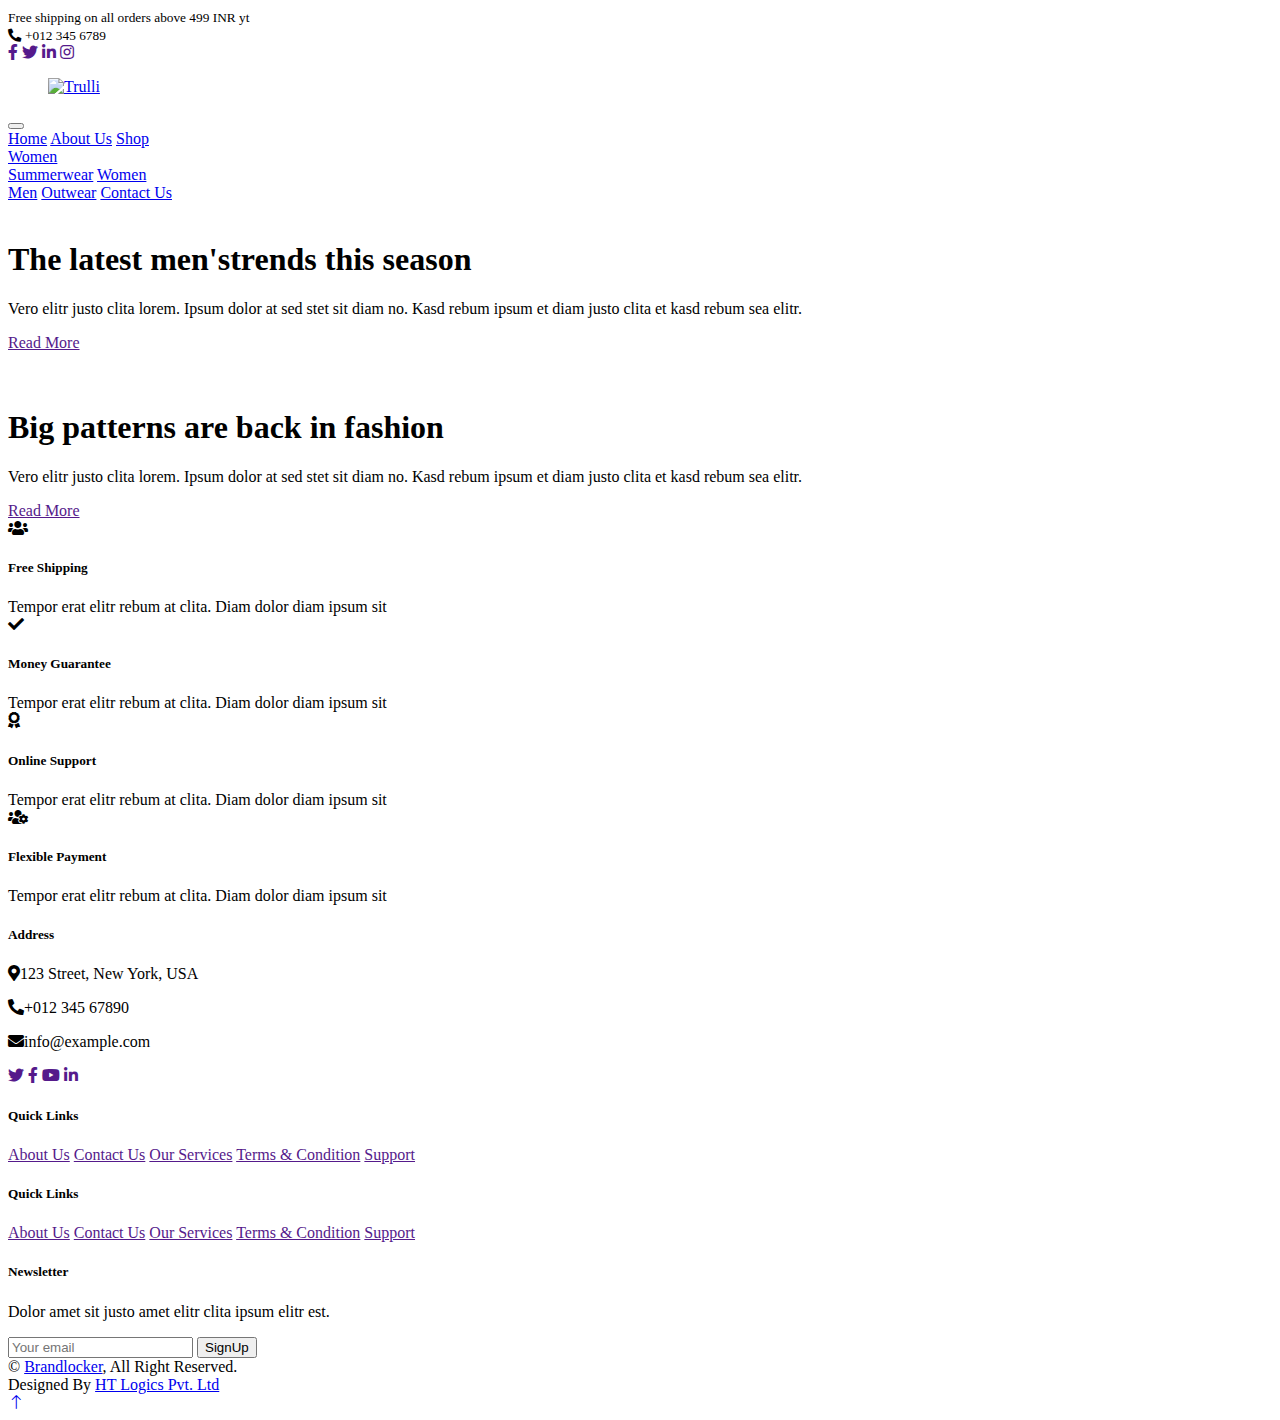
==== index.html @ 2a947132 "changes" ====
<!DOCTYPE html>
<html lang="en">

<head>
    <meta charset="utf-8">
    <title>Brandlocker</title>
    <meta content="width=device-width, initial-scale=1.0" name="viewport">
    <meta content="" name="keywords">
    <meta content="" name="description">

    <!-- Favicon -->
    <link href="img/favicon.ico" rel="icon">

    <!-- Google Web Fonts -->
    <link rel="preconnect" href="https://fonts.googleapis.com">
    <link rel="preconnect" href="https://fonts.gstatic.com" crossorigin>
    <link href="https://fonts.googleapis.com/css2?family=Open+Sans:wght@400;500&family=Roboto:wght@500;700;900&display=swap" rel="stylesheet"> 

    <!-- Icon Font Stylesheet -->
    <link href="https://cdnjs.cloudflare.com/ajax/libs/font-awesome/5.10.0/css/all.min.css" rel="stylesheet">
    <link href="https://cdn.jsdelivr.net/npm/bootstrap-icons@1.4.1/font/bootstrap-icons.css" rel="stylesheet">

    <!-- Libraries Stylesheet -->
    <link href="lib/animate/animate.min.css" rel="stylesheet">
    <link href="lib/owlcarousel/assets/owl.carousel.min.css" rel="stylesheet">
    <link href="lib/lightbox/css/lightbox.min.css" rel="stylesheet">

    <!-- Customized Bootstrap Stylesheet -->
   <link href="css/bootstrap.min.css" rel="stylesheet">
	

    <!-- Template Stylesheet -->
    <link href="css/style.css" rel="stylesheet">
</head>

<body>
    <!-- Spinner Start -->
    <!--<div id="spinner" class="show bg-white position-fixed translate-middle w-100 vh-100 top-50 start-50 d-flex align-items-center justify-content-center">
        <div class="spinner-border text-primary" style="width: 3rem; height: 3rem;" role="status">
            <span class="sr-only">Loading...</span>
        </div>
    </div>-->
    <!-- Spinner End -->

<section class="header">
    <!-- Topbar Start -->
    <div class="container-fluid p-0 top-bar">
        <div class="row gx-0 d-none d-lg-flex">
            <div class="col-lg-7 px-5 text-start">
                <div class="h-100 d-inline-flex align-items-center me-4">
                    <small>Free shipping on all orders above 499 INR yt</small>
                </div>
                
            </div>
            <div class="col-lg-5 px-5 text-end">
                <div class="h-100 d-inline-flex align-items-center me-4">
                    <small class="fa fa-phone-alt me-2"></small>
                    <small>+012 345 6789</small>
                </div>
                <div class="h-100 d-inline-flex align-items-center mx-n2">
                    <a class="btn btn-square btn-link rounded-0 border-0 border-end border-secondary" href=""><i class="fab fa-facebook-f"></i></a>
                    <a class="btn btn-square btn-link rounded-0 border-0 border-end border-secondary" href=""><i class="fab fa-twitter"></i></a>
                    <a class="btn btn-square btn-link rounded-0 border-0 border-end border-secondary" href=""><i class="fab fa-linkedin-in"></i></a>
                    <a class="btn btn-square btn-link rounded-0" href=""><i class="fab fa-instagram"></i></a>
                </div>
            </div>
        </div>
    </div>
    <!-- Topbar End -->


<div class="container logo-row">
<div class="row">
<div class="col-sm-12">
<a href="index.html" class="navbar-brand text-center">
            <figure>
                <img src="img/safebuy-logo.webp" alt="Trulli" >
                </figure>            
        </a>
</div>
</div>
</div>

<div class="top-navbar">
<div class="container">
<div class="row">
<div class="col-sm-12">
    <!-- Navbar Start -->
    <nav class="navbar navbar-expand-lg sticky-top">
        <button type="button" class="navbar-toggler me-4" data-bs-toggle="collapse" data-bs-target="#navbarCollapse">
            <span class="navbar-toggler-icon"></span>
        </button>
        <div class="collapse navbar-collapse" id="navbarCollapse">
            <div class="navbar-nav">
                <a href="#" class="nav-item nav-link active">Home</a>
                <a href="#" class="nav-item nav-link">About Us</a>
                <a href="#" class="nav-item nav-link">Shop</a>                
                <div class="nav-item dropdown">
                    <a href="#" class="nav-link dropdown-toggle" data-bs-toggle="dropdown">Women</a>
                    <div class="dropdown-menu bg-light m-0">
                        <a href="#" class="dropdown-item">Summerwear</a>
                        <a href="#" class="dropdown-item">Women</a>                       
                    </div>
                </div>
				<a href="#" class="nav-item nav-link">Men</a>
				<a href="#" class="nav-item nav-link">Outwear</a>
                <a href="#" class="nav-item nav-link">Contact Us</a>
            </div>
            
        </div>
    </nav>
    <!-- Navbar End -->
</div>
</div>
</div>
</div>
</section>



    <!-- Carousel Start -->
    <div class="container-fluid p-0 pb-5 wow fadeIn" data-wow-delay="0.1s">
        <div class="owl-carousel header-carousel position-relative">
            <div class="owl-carousel-item position-relative" data-dot="<img src='img/banner1.jpg'>">
                <img class="img-fluid" src="img/banner1.jpg" alt="">
                <div class="owl-carousel-inner">
                    <div class="container">
                        <div class="row justify-content-start">
                            <div class="col-10 col-lg-8">
                                <h1 class="display-2 text-white animated slideInDown">The latest men'strends this season</h1>
                                <p class="fs-5 fw-medium text-white mb-4 pb-3">Vero elitr justo clita lorem. Ipsum dolor at sed stet sit diam no. Kasd rebum ipsum et diam justo clita et kasd rebum sea elitr.</p>
                                <a href="" class="btn btn-primary rounded-pill py-3 px-5 animated slideInLeft">Read More</a>
                            </div>
                        </div>
                    </div>
                </div>
            </div>
            <div class="owl-carousel-item position-relative" data-dot="<img src='img/banner2.jpg'>">
                <img class="img-fluid" src="img/banner2.jpg" alt="">
                <div class="owl-carousel-inner">
                    <div class="container">
                        <div class="row justify-content-start">
                           <!-- <div class="col-10 col-lg-8">
                                <h1 class="display-2 text-white animated slideInDown">Renew and Revivalenergy Energy</h1>
                                <p class="fs-5 fw-medium text-white mb-4 pb-3">Vero elitr justo clita lorem. Ipsum dolor at sed stet sit diam no. Kasd rebum ipsum et diam justo clita et kasd rebum sea elitr.</p>
                                <a href="" class="btn btn-primary rounded-pill py-3 px-5 animated slideInLeft">Read More</a>
                            </div>-->
                        </div>
                    </div>
                </div>
            </div>
            <div class="owl-carousel-item position-relative" data-dot="<img src='img/banner3.jpg'>">
                <img class="img-fluid" src="img/banner3.jpg" alt="">
                <div class="owl-carousel-inner">
                    <div class="container">
                        <div class="row justify-content-start">
                            <div class="col-10 col-lg-8">
                                <h1 class="display-2 text-white animated slideInDown">Big patterns are back in fashion</h1>
                                <p class="fs-5 fw-medium text-white mb-4 pb-3">Vero elitr justo clita lorem. Ipsum dolor at sed stet sit diam no. Kasd rebum ipsum et diam justo clita et kasd rebum sea elitr.</p>
                                <a href="" class="btn btn-primary rounded-pill py-3 px-5 animated slideInLeft">Read More</a>
                            </div>
                        </div>
                    </div>
                </div>
            </div>
        </div>
    </div>
    <!-- Carousel End -->


    <!-- Feature Start -->
    <div class="container-xxl py-5">
        <div class="container">
            <div class="row g-5">
                <div class="col-md-6 col-lg-3 wow fadeIn" data-wow-delay="0.1s">
                    <div class="d-flex align-items-center mb-4">
                        <div class="btn-lg-square bg-primary rounded-circle me-3">
                            <i class="fa fa-users text-white"></i>
                        </div>

                    </div>
                    <h5 class="mb-3">Free Shipping</h5>
                    <span>Tempor erat elitr rebum at clita. Diam dolor diam ipsum sit</span>
                </div>
                <div class="col-md-6 col-lg-3 wow fadeIn" data-wow-delay="0.3s">
                    <div class="d-flex align-items-center mb-4">
                        <div class="btn-lg-square bg-primary rounded-circle me-3">
                            <i class="fa fa-check text-white"></i>
                        </div>
                    </div>
                    <h5 class="mb-3">Money Guarantee</h5>
                    <span>Tempor erat elitr rebum at clita. Diam dolor diam ipsum sit</span>
                </div>
                <div class="col-md-6 col-lg-3 wow fadeIn" data-wow-delay="0.5s">
                    <div class="d-flex align-items-center mb-4">
                        <div class="btn-lg-square bg-primary rounded-circle me-3">
                            <i class="fa fa-award text-white"></i>
                        </div>
                    </div>
                    <h5 class="mb-3">Online Support</h5>
                    <span>Tempor erat elitr rebum at clita. Diam dolor diam ipsum sit</span>
                </div>
                <div class="col-md-6 col-lg-3 wow fadeIn" data-wow-delay="0.7s">
                    <div class="d-flex align-items-center mb-4">
                        <div class="btn-lg-square bg-primary rounded-circle me-3">
                            <i class="fa fa-users-cog text-white"></i>
                        </div>
                    </div>
                    <h5 class="mb-3">Flexible Payment</h5>
                    <span>Tempor erat elitr rebum at clita. Diam dolor diam ipsum sit</span>
                </div>
            </div>
        </div>
    </div>
    <!-- Feature Start -->






    <!-- Footer Start -->
    <div class="container-fluid text-body footer mt-5 pt-5 wow fadeIn" data-wow-delay="0.1s">
        <div class="container py-5">
            <div class="row g-5">
                <div class="col-lg-3 col-md-6">
                    <h5 class="text-white mb-4">Address</h5>
                    <p class="mb-2"><i class="fa fa-map-marker-alt me-3"></i>123 Street, New York, USA</p>
                    <p class="mb-2"><i class="fa fa-phone-alt me-3"></i>+012 345 67890</p>
                    <p class="mb-2"><i class="fa fa-envelope me-3"></i>info@example.com</p>
                    <div class="d-flex pt-2">
                        <a class="btn btn-square btn-outline-light btn-social" href=""><i class="fab fa-twitter"></i></a>
                        <a class="btn btn-square btn-outline-light btn-social" href=""><i class="fab fa-facebook-f"></i></a>
                        <a class="btn btn-square btn-outline-light btn-social" href=""><i class="fab fa-youtube"></i></a>
                        <a class="btn btn-square btn-outline-light btn-social" href=""><i class="fab fa-linkedin-in"></i></a>
                    </div>
                </div>
                <div class="col-lg-3 col-md-6">
                    <h5 class="text-white mb-4">Quick Links</h5>
                    <a class="btn btn-link" href="">About Us</a>
                    <a class="btn btn-link" href="">Contact Us</a>
                    <a class="btn btn-link" href="">Our Services</a>
                    <a class="btn btn-link" href="">Terms & Condition</a>
                    <a class="btn btn-link" href="">Support</a>
                </div>
                <div class="col-lg-3 col-md-6">
                    <h5 class="text-white mb-4">Quick Links</h5>
                    <a class="btn btn-link" href="">About Us</a>
                    <a class="btn btn-link" href="">Contact Us</a>
                    <a class="btn btn-link" href="">Our Services</a>
                    <a class="btn btn-link" href="">Terms & Condition</a>
                    <a class="btn btn-link" href="">Support</a>
                </div>
                <div class="col-lg-3 col-md-6">
                    <h5 class="text-white mb-4">Newsletter</h5>
                    <p>Dolor amet sit justo amet elitr clita ipsum elitr est.</p>
                    <div class="position-relative mx-auto" style="max-width: 400px;">
                        <input class="form-control border-0 w-100 py-3 ps-4 pe-5" type="text" placeholder="Your email">
                        <button type="button" class="btn btn-primary py-2 position-absolute top-0 end-0 mt-2 me-2">SignUp</button>
                    </div>
                </div>
            </div>
        </div>
        <div class="container">
            <div class="copyright">
                <div class="row">
                    <div class="col-md-6 text-center text-md-start mb-3 mb-md-0">
                        &copy; <a href="#">Brandlocker</a>, All Right Reserved.
                    </div>
                    <div class="col-md-6 text-center text-md-end">
                      
                        Designed By <a href="https://htmlcodex.com">HT Logics Pvt. Ltd</a>
                      
                    </div>
                </div>
            </div>
        </div>
    </div>
    <!-- Footer End -->


    <!-- Back to Top -->
    <a href="#" class="btn btn-lg btn-primary btn-lg-square rounded-circle back-to-top"><i class="bi bi-arrow-up"></i></a>


    <!-- JavaScript Libraries -->
    <script src="https://code.jquery.com/jquery-3.4.1.min.js"></script>
    <script src="https://cdn.jsdelivr.net/npm/bootstrap@5.0.0/dist/js/bootstrap.bundle.min.js"></script>
    <script src="lib/wow/wow.min.js"></script>
    <script src="lib/easing/easing.min.js"></script>
    <script src="lib/waypoints/waypoints.min.js"></script>
    <script src="lib/counterup/counterup.min.js"></script>
    <script src="lib/owlcarousel/owl.carousel.min.js"></script>
    <script src="lib/isotope/isotope.pkgd.min.js"></script>
    <script src="lib/lightbox/js/lightbox.min.js"></script>

    <!-- Template Javascript -->
    <script src="js/main.js"></script>
</body>

</html>
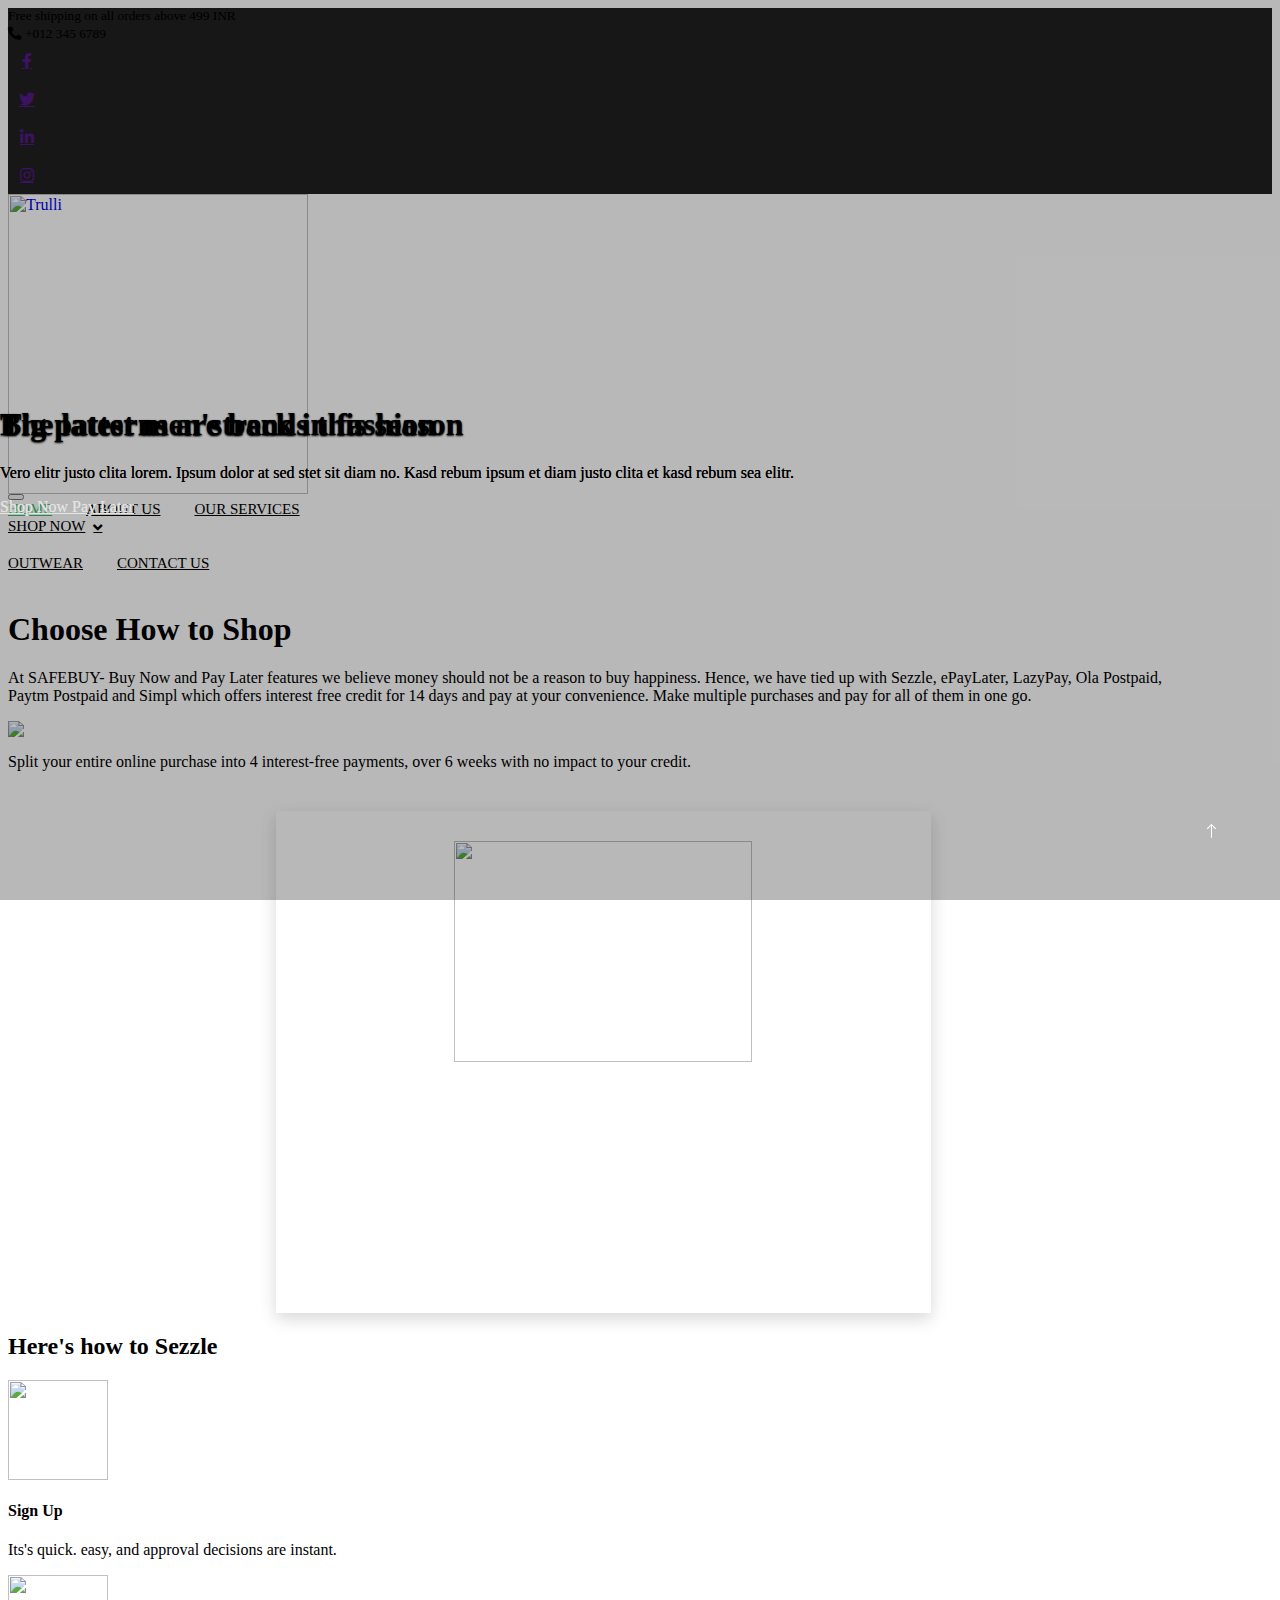
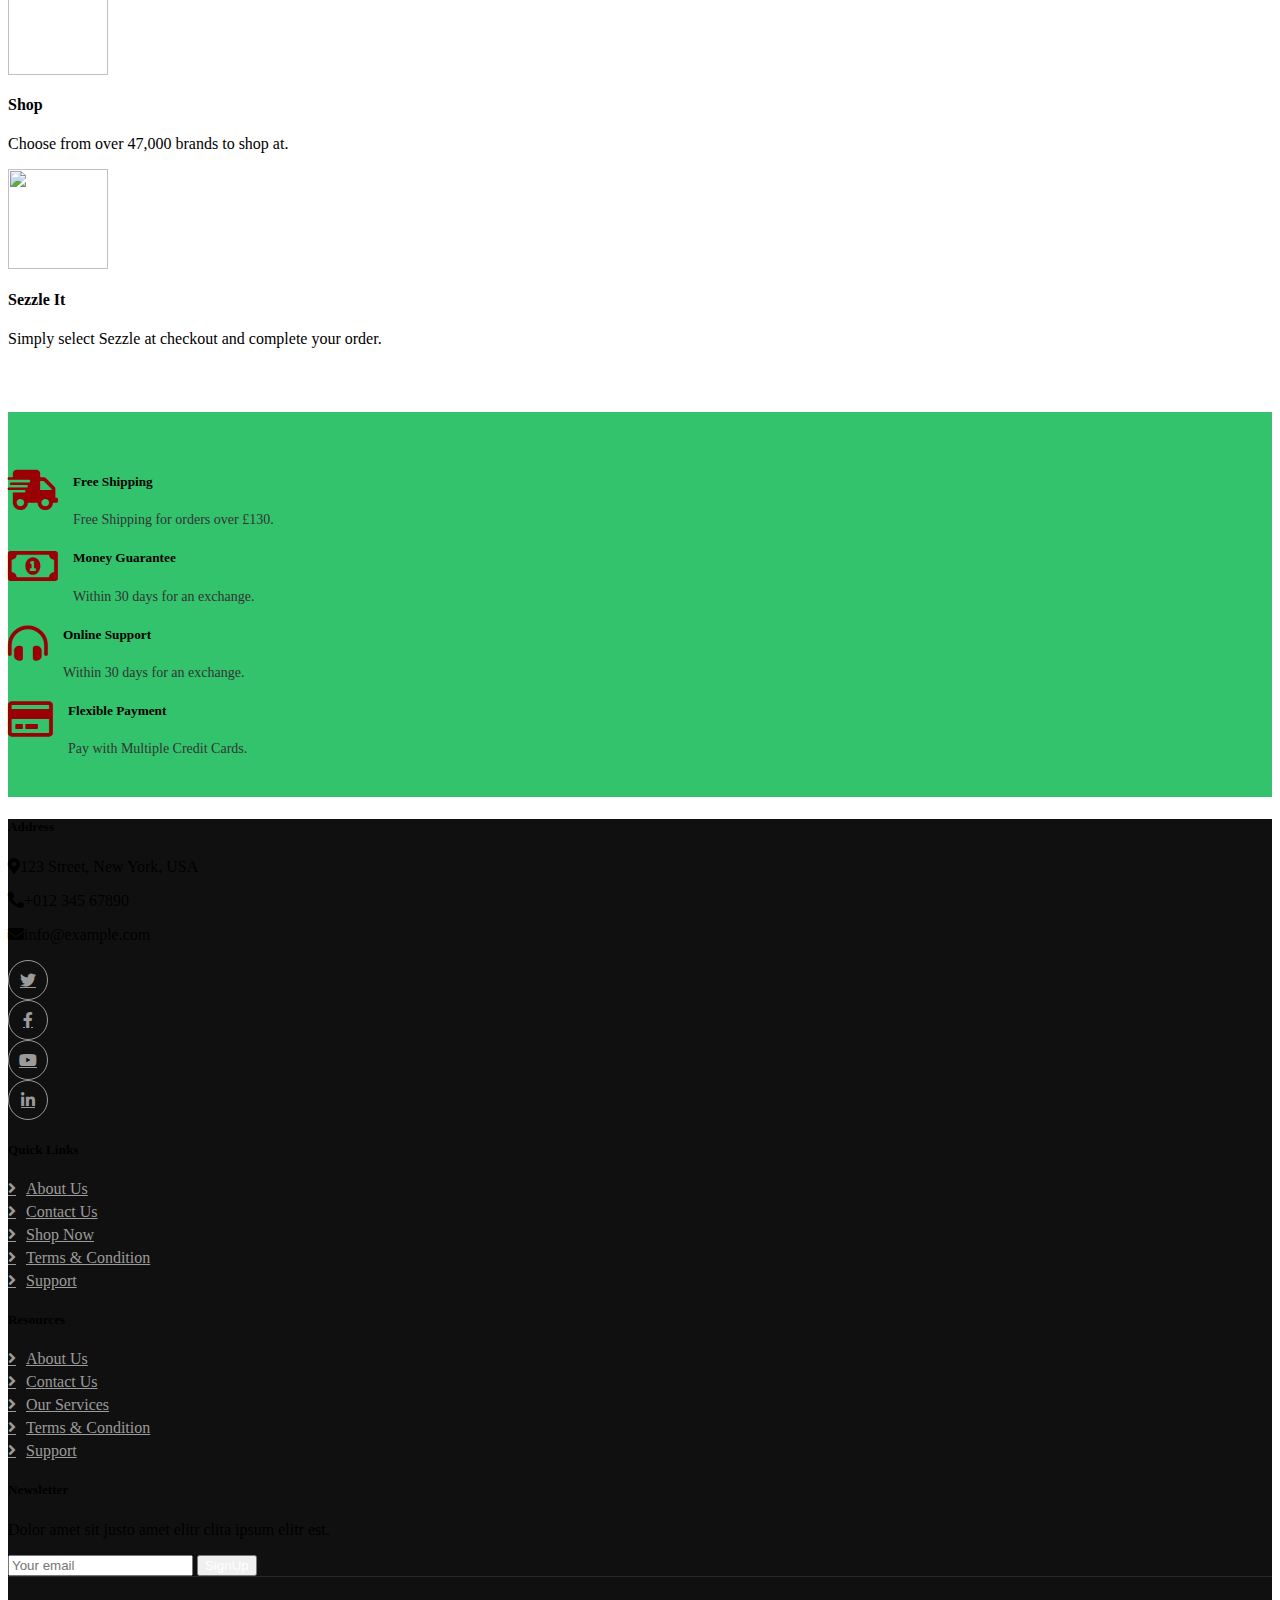
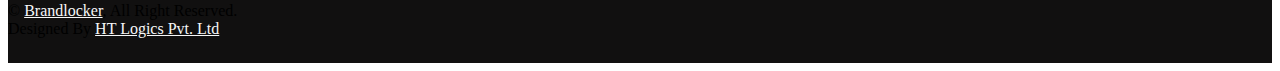
==== commit 6998d424: "changes" ====
--- a/index.html
+++ b/index.html
@@ -1,7 +1,4 @@
-<!DOCTYPE html>
-<html lang="en">
-
-<head>
+<html lang="en"><head>
     <meta charset="utf-8">
     <title>Brandlocker</title>
     <meta content="width=device-width, initial-scale=1.0" name="viewport">
@@ -13,8 +10,8 @@
 
     <!-- Google Web Fonts -->
     <link rel="preconnect" href="https://fonts.googleapis.com">
-    <link rel="preconnect" href="https://fonts.gstatic.com" crossorigin>
-    <link href="https://fonts.googleapis.com/css2?family=Open+Sans:wght@400;500&family=Roboto:wght@500;700;900&display=swap" rel="stylesheet"> 
+    <link rel="preconnect" href="https://fonts.gstatic.com" crossorigin="">
+    <link href="https://fonts.googleapis.com/css2?family=Open+Sans:wght@400;500&amp;family=Roboto:wght@500;700;900&amp;display=swap" rel="stylesheet"> 
 
     <!-- Icon Font Stylesheet -->
     <link href="https://cdnjs.cloudflare.com/ajax/libs/font-awesome/5.10.0/css/all.min.css" rel="stylesheet">
@@ -42,13 +39,13 @@
     </div>-->
     <!-- Spinner End -->
 
-<section class="header">
+
     <!-- Topbar Start -->
     <div class="container-fluid p-0 top-bar">
         <div class="row gx-0 d-none d-lg-flex">
             <div class="col-lg-7 px-5 text-start">
                 <div class="h-100 d-inline-flex align-items-center me-4">
-                    <small>Free shipping on all orders above 499 INR yt</small>
+                    <small>Free shipping on all orders above 499 INR</small>
                 </div>
                 
             </div>
@@ -68,96 +65,81 @@
     </div>
     <!-- Topbar End -->
 
-
-<div class="container logo-row">
-<div class="row">
-<div class="col-sm-12">
-<a href="index.html" class="navbar-brand text-center">
+    <!-- Navbar Start -->
+    <nav class="navbar navbar-expand-lg bg-white navbar-light sticky-top p-0 shadow-sm" style="top: 0px;">
+        <a href="index.html" class="navbar-brand d-flex align-items-center px-4 px-lg-5">
             <figure>
-                <img src="img/safebuy-logo.webp" alt="Trulli" >
+                <img src="img/safebuy-logo.webp" alt="Trulli">
                 </figure>            
         </a>
-</div>
-</div>
-</div>
-
-<div class="top-navbar">
-<div class="container">
-<div class="row">
-<div class="col-sm-12">
-    <!-- Navbar Start -->
-    <nav class="navbar navbar-expand-lg sticky-top">
         <button type="button" class="navbar-toggler me-4" data-bs-toggle="collapse" data-bs-target="#navbarCollapse">
             <span class="navbar-toggler-icon"></span>
         </button>
         <div class="collapse navbar-collapse" id="navbarCollapse">
-            <div class="navbar-nav">
+            <div class="navbar-nav ms-auto p-4 p-lg-0">
                 <a href="#" class="nav-item nav-link active">Home</a>
                 <a href="#" class="nav-item nav-link">About Us</a>
-                <a href="#" class="nav-item nav-link">Shop</a>                
+                <a href="#" class="nav-item nav-link">Our Services</a>                
                 <div class="nav-item dropdown">
-                    <a href="#" class="nav-link dropdown-toggle" data-bs-toggle="dropdown">Women</a>
+                    <a href="#" class="nav-link dropdown-toggle" data-bs-toggle="dropdown">Shop Now</a>
                     <div class="dropdown-menu bg-light m-0">
-                        <a href="#" class="dropdown-item">Summerwear</a>
+                        <a href="#" class="dropdown-item">Men</a>
                         <a href="#" class="dropdown-item">Women</a>                       
                     </div>
                 </div>
-				<a href="#" class="nav-item nav-link">Men</a>
-				<a href="#" class="nav-item nav-link">Outwear</a>
+				<a href="#" class="nav-item nav-link">Outwear</a> 
                 <a href="#" class="nav-item nav-link">Contact Us</a>
             </div>
-            
+            <a href="#" class="btn btn-primary rounded-0 py-4 px-lg-5 d-none d-lg-block">Sign Up/Login<i class="fa fa-arrow-right ms-3"></i></a>
         </div>
     </nav>
     <!-- Navbar End -->
-</div>
-</div>
-</div>
-</div>
-</section>
-
+
+
+
+<section class="banner">
 
 
     <!-- Carousel Start -->
     <div class="container-fluid p-0 pb-5 wow fadeIn" data-wow-delay="0.1s">
         <div class="owl-carousel header-carousel position-relative">
-            <div class="owl-carousel-item position-relative" data-dot="<img src='img/banner1.jpg'>">
-                <img class="img-fluid" src="img/banner1.jpg" alt="">
+            <div class="owl-carousel-item position-relative" data-dot="<img src='img/banner01.jpg'>">
+                <img class="img-fluid" src="img/banner01.jpg" alt="">
+                <div class="owl-carousel-inner">
+                    <div class="container">
+                        <div class="row justify-content-start">
+                            <div class="col-10 col-lg-8">
+                                <h1 class="display-2 text-white animated slideInDown">Big patterns are back in fashion</h1>
+                                <p class="fs-5 fw-medium text-white mb-4 pb-3">Vero elitr justo clita lorem. Ipsum dolor at sed stet sit diam no. Kasd rebum ipsum et diam justo clita et kasd rebum sea elitr.</p>
+                                <a href="" class="btn btn-primary rounded-pill py-3 px-5 animated slideInLeft">Shop Now Pay Later</a>
+                            </div>
+                        </div>
+                    </div>
+                </div>
+            </div>
+            <div class="owl-carousel-item position-relative" data-dot="<img src='img/banner03.jpg'>">
+                <img class="img-fluid" src="img/banner03.jpg" alt="">
                 <div class="owl-carousel-inner">
                     <div class="container">
                         <div class="row justify-content-start">
                             <div class="col-10 col-lg-8">
                                 <h1 class="display-2 text-white animated slideInDown">The latest men'strends this season</h1>
                                 <p class="fs-5 fw-medium text-white mb-4 pb-3">Vero elitr justo clita lorem. Ipsum dolor at sed stet sit diam no. Kasd rebum ipsum et diam justo clita et kasd rebum sea elitr.</p>
-                                <a href="" class="btn btn-primary rounded-pill py-3 px-5 animated slideInLeft">Read More</a>
+                                <a href="" class="btn btn-primary rounded-pill py-3 px-5 animated slideInLeft">Shop Now Pay Later</a>
                             </div>
                         </div>
                     </div>
                 </div>
             </div>
-            <div class="owl-carousel-item position-relative" data-dot="<img src='img/banner2.jpg'>">
-                <img class="img-fluid" src="img/banner2.jpg" alt="">
-                <div class="owl-carousel-inner">
-                    <div class="container">
-                        <div class="row justify-content-start">
-                           <!-- <div class="col-10 col-lg-8">
-                                <h1 class="display-2 text-white animated slideInDown">Renew and Revivalenergy Energy</h1>
-                                <p class="fs-5 fw-medium text-white mb-4 pb-3">Vero elitr justo clita lorem. Ipsum dolor at sed stet sit diam no. Kasd rebum ipsum et diam justo clita et kasd rebum sea elitr.</p>
-                                <a href="" class="btn btn-primary rounded-pill py-3 px-5 animated slideInLeft">Read More</a>
-                            </div>-->
-                        </div>
-                    </div>
-                </div>
-            </div>
-            <div class="owl-carousel-item position-relative" data-dot="<img src='img/banner3.jpg'>">
-                <img class="img-fluid" src="img/banner3.jpg" alt="">
+            <div class="owl-carousel-item position-relative" data-dot="<img src='img/banner05.jpg'>">
+                <img class="img-fluid" src="img/banner05.jpg" alt="">
                 <div class="owl-carousel-inner">
                     <div class="container">
                         <div class="row justify-content-start">
                             <div class="col-10 col-lg-8">
-                                <h1 class="display-2 text-white animated slideInDown">Big patterns are back in fashion</h1>
+                                <!--<h1 class="display-2 text-white animated slideInDown">Renew and Revivalenergy Energy</h1>
                                 <p class="fs-5 fw-medium text-white mb-4 pb-3">Vero elitr justo clita lorem. Ipsum dolor at sed stet sit diam no. Kasd rebum ipsum et diam justo clita et kasd rebum sea elitr.</p>
-                                <a href="" class="btn btn-primary rounded-pill py-3 px-5 animated slideInLeft">Read More</a>
+                                <a href="" class="btn btn-primary rounded-pill py-3 px-5 animated slideInLeft">Read More</a>-->
                             </div>
                         </div>
                     </div>
@@ -168,59 +150,150 @@
     <!-- Carousel End -->
 
 
+</section>
+
+
+<section class="home-content">
+    <!-- About Start -->
+    <div class="container">
+        <div class="container about px-lg-0">
+            <div class="row g-0 mx-lg-0">
+               
+                <div class="col-lg-12 about-text wow fadeIn" data-wow-delay="0.5s" style="visibility: visible; animation-delay: 0.5s; animation-name: fadeIn;">
+                    <div class="p-lg-5 pe-lg-0 text-center">
+                        
+                        <h1 class="mb-4">Choose How to Shop</h1>
+                        <p>At SAFEBUY- Buy Now and Pay Later features we believe money should not be a reason to buy happiness. Hence, we have tied up with Sezzle, ePayLater, LazyPay, Ola Postpaid, Paytm Postpaid and Simpl which offers interest free credit for 14 days and pay at your convenience. Make multiple purchases and pay for all of them in one go.</p>
+						
+						<div class="sezzle-logo">
+						<img src="img/sezzle.png" class="sezzle-logo">
+						<p>Split your entire online purchase into 4 interest-free payments, over 6 weeks with no impact to your credit.</p>
+						</div>
+                       
+                        <div class="sezle-banner">
+						
+						<img src="img/installment-img.png" class="banner-img">
+						</div>
+                    </div>
+                </div>
+            </div>
+        </div>
+		
+		
+		<div class="container px-lg-0">
+            <div class="row g-0 mx-lg-0">
+               
+                <div class="col-lg-12 about-text wow fadeIn" data-wow-delay="0.5s" style="visibility: visible; animation-delay: 0.5s; animation-name: fadeIn;">
+                    <div class="pe-lg-0 text-center">
+                        
+                        <h2 class="mb-4">Here's how to Sezzle</h2>
+						
+						<div class="row">
+						<div class="col-sm-4">
+						<div class="sezzle-box">
+						<img src="img/img1.jpg" class="icon-sezzle">
+						<h4>Sign Up</h4>
+						<p>Its's quick. easy, and approval decisions are instant.</p>
+						</div>
+						</div>
+						
+						<div class="col-sm-4">
+						<div class="sezzle-box">
+						<img src="img/img2.jpg" class="icon-sezzle">
+						<h4>Shop</h4>
+						<p>Choose from over 47,000 brands to shop at.</p>
+						</div>
+						</div>
+						
+						<div class="col-sm-4">
+						<div class="sezzle-box">
+						<img src="img/img3.jpg" class="icon-sezzle">
+						<h4>Sezzle It</h4>
+						<p>Simply select Sezzle at checkout and complete your order.</p>
+						</div>
+						</div>
+						
+						</div>
+                    </div>
+                </div>
+            </div>
+        </div>
+		
+		
+		
+    </div>
+    <!-- About End -->
+</section>
+
+<section class="free-shipping-section">
     <!-- Feature Start -->
-    <div class="container-xxl py-5">
+    <div class="container-xxl">
         <div class="container">
-            <div class="row g-5">
-                <div class="col-md-6 col-lg-3 wow fadeIn" data-wow-delay="0.1s">
-                    <div class="d-flex align-items-center mb-4">
-                        <div class="btn-lg-square bg-primary rounded-circle me-3">
-                            <i class="fa fa-users text-white"></i>
-                        </div>
-
-                    </div>
-                    <h5 class="mb-3">Free Shipping</h5>
-                    <span>Tempor erat elitr rebum at clita. Diam dolor diam ipsum sit</span>
-                </div>
-                <div class="col-md-6 col-lg-3 wow fadeIn" data-wow-delay="0.3s">
-                    <div class="d-flex align-items-center mb-4">
-                        <div class="btn-lg-square bg-primary rounded-circle me-3">
-                            <i class="fa fa-check text-white"></i>
-                        </div>
-                    </div>
-                    <h5 class="mb-3">Money Guarantee</h5>
-                    <span>Tempor erat elitr rebum at clita. Diam dolor diam ipsum sit</span>
-                </div>
-                <div class="col-md-6 col-lg-3 wow fadeIn" data-wow-delay="0.5s">
-                    <div class="d-flex align-items-center mb-4">
-                        <div class="btn-lg-square bg-primary rounded-circle me-3">
-                            <i class="fa fa-award text-white"></i>
-                        </div>
-                    </div>
-                    <h5 class="mb-3">Online Support</h5>
-                    <span>Tempor erat elitr rebum at clita. Diam dolor diam ipsum sit</span>
-                </div>
-                <div class="col-md-6 col-lg-3 wow fadeIn" data-wow-delay="0.7s">
-                    <div class="d-flex align-items-center mb-4">
-                        <div class="btn-lg-square bg-primary rounded-circle me-3">
-                            <i class="fa fa-users-cog text-white"></i>
-                        </div>
-                    </div>
-                    <h5 class="mb-3">Flexible Payment</h5>
-                    <span>Tempor erat elitr rebum at clita. Diam dolor diam ipsum sit</span>
-                </div>
+            <div class="row">
+                <div class="col-md-6 col-lg-3 wow fadeIn" data-wow-delay="0.1s" style="visibility: visible; animation-delay: 0.1s; animation-name: fadeIn;">
+				<div class="icon-flex">
+                    <div class="d-flex align-items-center">
+                        <div class="icon-box">
+                            <i class="fas fa-shipping-fast"></i>
+                        </div>
+
+                    </div>
+					<div class="text-icons">
+                    <h5>Free Shipping</h5>
+                    <span>Free Shipping for orders over £130.</span>
+					</div>
+				</div>
+                </div>
+                <div class="col-md-6 col-lg-3 wow fadeIn" data-wow-delay="0.3s" style="visibility: visible; animation-delay: 0.3s; animation-name: fadeIn;">
+				<div class="icon-flex">
+                    <div class="d-flex align-items-center">
+                        <div class="icon-box">
+                            <i class="far fa-money-bill-alt"></i>
+                        </div>
+                    </div>
+					<div class="text-icons">
+                    <h5>Money Guarantee</h5>
+                    <span>Within 30 days for an exchange.</span>
+					</div>
+				</div>
+                </div>
+                <div class="col-md-6 col-lg-3 wow fadeIn" data-wow-delay="0.5s" style="visibility: visible; animation-delay: 0.5s; animation-name: fadeIn;">
+				<div class="icon-flex">
+                    <div class="d-flex align-items-center">
+                        <div class="icon-box">
+                            <i class="fas fa-headphones-alt"></i>
+                        </div>
+                    </div>
+					<div class="text-icons">
+                    <h5>Online Support</h5>
+                    <span>Within 30 days for an exchange.</span>
+					</div>
+				</div>
+                </div>
+                <div class="col-md-6 col-lg-3 wow fadeIn" data-wow-delay="0.7s" style="visibility: visible; animation-delay: 0.7s; animation-name: fadeIn;">
+				<div class="icon-flex">
+                    <div class="d-flex align-items-center">
+                        <div class="icon-box">
+                            <i class="far fa-credit-card"></i>
+                        </div>
+                    </div>
+					<div class="text-icons">
+                    <h5>Flexible Payment</h5>
+                    <span>Pay with Multiple Credit Cards.</span>
+					</div>
+                </div>
+			    </div>
             </div>
         </div>
     </div>
     <!-- Feature Start -->
-
-
-
-
-
-
+</section>
+
+
+
+<section class="footer-section">
     <!-- Footer Start -->
-    <div class="container-fluid text-body footer mt-5 pt-5 wow fadeIn" data-wow-delay="0.1s">
+    <div class="container-fluid text-body footer pt-5 wow fadeIn" data-wow-delay="0.1s" style="visibility: visible; animation-delay: 0.1s; animation-name: fadeIn;">
         <div class="container py-5">
             <div class="row g-5">
                 <div class="col-lg-3 col-md-6">
@@ -239,16 +312,16 @@
                     <h5 class="text-white mb-4">Quick Links</h5>
                     <a class="btn btn-link" href="">About Us</a>
                     <a class="btn btn-link" href="">Contact Us</a>
-                    <a class="btn btn-link" href="">Our Services</a>
-                    <a class="btn btn-link" href="">Terms & Condition</a>
+                    <a class="btn btn-link" href="">Shop Now</a>
+                    <a class="btn btn-link" href="">Terms &amp; Condition</a>
                     <a class="btn btn-link" href="">Support</a>
                 </div>
                 <div class="col-lg-3 col-md-6">
-                    <h5 class="text-white mb-4">Quick Links</h5>
+                    <h5 class="text-white mb-4">Resources</h5>
                     <a class="btn btn-link" href="">About Us</a>
                     <a class="btn btn-link" href="">Contact Us</a>
                     <a class="btn btn-link" href="">Our Services</a>
-                    <a class="btn btn-link" href="">Terms & Condition</a>
+                    <a class="btn btn-link" href="">Terms &amp; Condition</a>
                     <a class="btn btn-link" href="">Support</a>
                 </div>
                 <div class="col-lg-3 col-md-6">
@@ -265,7 +338,7 @@
             <div class="copyright">
                 <div class="row">
                     <div class="col-md-6 text-center text-md-start mb-3 mb-md-0">
-                        &copy; <a href="#">Brandlocker</a>, All Right Reserved.
+                        © <a href="#">Brandlocker</a>, All Right Reserved.
                     </div>
                     <div class="col-md-6 text-center text-md-end">
                       
@@ -277,10 +350,10 @@
         </div>
     </div>
     <!-- Footer End -->
-
+</section>
 
     <!-- Back to Top -->
-    <a href="#" class="btn btn-lg btn-primary btn-lg-square rounded-circle back-to-top"><i class="bi bi-arrow-up"></i></a>
+    <a href="#" class="btn btn-lg btn-primary btn-lg-square rounded-circle back-to-top" style=""><i class="bi bi-arrow-up"></i></a>
 
 
     <!-- JavaScript Libraries -->
@@ -296,6 +369,6 @@
 
     <!-- Template Javascript -->
     <script src="js/main.js"></script>
-</body>
-
-</html>+
+
+<div id="lightboxOverlay" class="lightboxOverlay" style="display: none;"></div><div id="lightbox" class="lightbox" style="display: none;"><div class="lb-outerContainer"><div class="lb-container"><img class="lb-image" src="[data-uri]"><div class="lb-nav"><a class="lb-prev" href=""></a><a class="lb-next" href=""></a></div><div class="lb-loader"><a class="lb-cancel"></a></div></div></div><div class="lb-dataContainer"><div class="lb-data"><div class="lb-details"><span class="lb-caption"></span><span class="lb-number"></span></div><div class="lb-closeContainer"><a class="lb-close"></a></div></div></div></div></body></html>--- a/css/style.css
+++ b/css/style.css
@@ -0,0 +1,642 @@
+
+:root {
+    --primary: #32C36C;
+    --light: #F6F7F8;
+    --dark: #1A2A36;
+}
+
+.fw-medium {
+    font-weight: 500 !important;
+}
+
+.fw-bold {
+    font-weight: 700 !important;
+}
+
+.fw-black {
+    font-weight: 900 !important;
+}
+
+.back-to-top {
+    position: fixed;
+    display: none;
+    right: 45px;
+    bottom: 45px;
+    z-index: 99;
+}
+
+
+/*** Spinner ***/
+#spinner {
+    opacity: 0;
+    visibility: hidden;
+    transition: opacity .5s ease-out, visibility 0s linear .5s;
+    z-index: 99999;
+}
+
+#spinner.show {
+    transition: opacity .5s ease-out, visibility 0s linear 0s;
+    visibility: visible;
+    opacity: 1;
+}
+
+
+/*** Button ***/
+.btn {
+    font-weight: 500;
+    transition: .5s;
+}
+
+.btn.btn-primary,
+.btn.btn-outline-primary:hover {
+    color: #FFFFFF;
+}
+
+.btn-square {
+    width: 38px;
+    height: 38px;
+}
+
+.btn-sm-square {
+    width: 32px;
+    height: 32px;
+}
+
+.btn-lg-square {
+    width: 48px;
+    height: 48px;
+}
+
+.btn-square,
+.btn-sm-square,
+.btn-lg-square {
+    padding: 0;
+    display: flex;
+    align-items: center;
+    justify-content: center;
+    font-weight: normal;
+}
+
+/*** Navbar ***/
+.navbar.sticky-top {
+    top: -100px;
+    transition: .5s;
+}
+
+.navbar .navbar-brand,
+.navbar a.btn {
+    height: 75px;
+}
+
+.navbar .navbar-nav .nav-link {
+    margin-right: 30px;
+    padding: 5px 0;
+    color: #000;
+    font-size: 15px;
+    font-weight: 500;
+    text-transform: uppercase;
+    outline: none;
+}
+
+.navbar .navbar-nav .nav-link:hover,
+.navbar .navbar-nav .nav-link.active {
+    color: var(--primary);
+}
+
+.navbar .dropdown-toggle::after {
+    border: none;
+    content: "\f107";
+    font-family: "Font Awesome 5 Free";
+    font-weight: 900;
+    vertical-align: middle;
+    margin-left: 8px;
+}
+
+@media (max-width: 991.98px) {
+    .navbar .navbar-nav .nav-link  {
+        margin-right: 0;
+        padding: 10px 0;
+    }
+
+    .navbar .navbar-nav {
+        border-top: 1px solid #EEEEEE;
+    }
+}
+
+@media (min-width: 992px) {
+    .navbar .nav-item .dropdown-menu {
+        display: block;
+        border: none;
+        margin-top: 0;
+        top: 150%;
+        opacity: 0;
+        visibility: hidden;
+        transition: .5s;
+    }
+
+    .navbar .nav-item:hover .dropdown-menu {
+        top: 100%;
+        visibility: visible;
+        transition: .5s;
+        opacity: 1;
+    }
+}
+
+
+/*** Header ***/
+.owl-carousel-inner {
+    position: absolute;
+    width: 100%;
+    height: 100%;
+    top: 0;
+    left: 0;
+    display: flex;
+    align-items: center;
+    background: rgba(0, 0, 0, .1);
+}
+
+@media (max-width: 768px) {
+    .header-carousel .owl-carousel-item {
+        position: relative;
+        min-height: 500px;
+    }
+
+    .header-carousel .owl-carousel-item img {
+        position: absolute;
+        width: 100%;
+        height: 100%;
+        object-fit: cover;
+    }
+
+    .header-carousel .owl-carousel-item p {
+        font-size: 16px !important;
+    }
+}
+
+.header-carousel .owl-dots {
+    position: absolute;
+    width: 60px;
+    height: 100%;
+    top: 0;
+    right: 30px;
+    display: flex;
+    flex-direction: column;
+    align-items: center;
+    justify-content: center;
+}
+
+.header-carousel .owl-dots .owl-dot {
+    position: relative;
+    width: 45px;
+    height: 45px;
+    margin: 5px 0;
+    background: #FFFFFF;
+    box-shadow: 0 0 30px rgba(255, 255, 255, .9);
+    border-radius: 45px;
+    transition: .5s;
+}
+
+.header-carousel .owl-dots .owl-dot.active {
+    width: 60px;
+    height: 60px;
+}
+
+.header-carousel .owl-dots .owl-dot img {
+    position: absolute;
+    width: 100%;
+    height: 100%;
+    object-fit: cover;
+    padding: 2px;
+    border-radius: 45px;
+    transition: .5s;
+}
+
+.page-header {
+    background: linear-gradient(rgba(0, 0, 0, .1), rgba(0, 0, 0, .1)), url(../img/carousel-1.jpg) center center no-repeat;
+    background-size: cover;
+}
+
+.breadcrumb-item + .breadcrumb-item::before {
+    color: var(--light);
+}
+
+
+/*** About ***/
+@media (min-width: 992px) {
+    .container.about {
+        max-width: 100% !important;
+    }
+
+    .about-text  {
+        padding-right: calc(((100% - 960px) / 2) + .75rem);
+    }
+}
+
+@media (min-width: 1200px) {
+    .about-text  {
+        padding-right: calc(((100% - 1140px) / 2) + .75rem);
+    }
+}
+
+@media (min-width: 1400px) {
+    .about-text  {
+        padding-right: calc(((100% - 1320px) / 2) + .75rem);
+    }
+}
+
+
+/*** Service ***/
+.service-item {
+    box-shadow: 0 0 45px rgba(0, 0, 0, .08);
+}
+
+.service-icon {
+    position: relative;
+    margin: -50px 0 25px 0;
+    width: 100px;
+    height: 100px;
+    display: flex;
+    align-items: center;
+    justify-content: center;
+    color: var(--primary);
+    background: #FFFFFF;
+    border-radius: 100px;
+    box-shadow: 0 0 45px rgba(0, 0, 0, .08);
+    transition: .5s;
+}
+
+.service-item:hover .service-icon {
+    color: #FFFFFF;
+    background: var(--primary);
+}
+
+
+/*** Feature ***/
+@media (min-width: 992px) {
+    .container.feature {
+        max-width: 100% !important;
+    }
+
+    .feature-text  {
+        padding-left: calc(((100% - 960px) / 2) + .75rem);
+    }
+}
+
+@media (min-width: 1200px) {
+    .feature-text  {
+        padding-left: calc(((100% - 1140px) / 2) + .75rem);
+    }
+}
+
+@media (min-width: 1400px) {
+    .feature-text  {
+        padding-left: calc(((100% - 1320px) / 2) + .75rem);
+    }
+}
+
+
+/*** Project Portfolio ***/
+#portfolio-flters li {
+    display: inline-block;
+    font-weight: 500;
+    color: var(--dark);
+    cursor: pointer;
+    transition: .5s;
+    border-bottom: 2px solid transparent;
+}
+
+#portfolio-flters li:hover,
+#portfolio-flters li.active {
+    color: var(--primary);
+    border-color: var(--primary);
+}
+
+.portfolio-img {
+    position: relative;
+}
+
+.portfolio-img::before,
+.portfolio-img::after {
+    position: absolute;
+    content: "";
+    width: 0;
+    height: 100%;
+    top: 0;
+    background: var(--dark);
+    transition: .5s;
+}
+
+.portfolio-img::before {
+    left: 50%;
+}
+
+.portfolio-img::after {
+    right: 50%;
+}
+
+.portfolio-item:hover .portfolio-img::before {
+    width: 51%;
+    left: 0;
+}
+
+.portfolio-item:hover .portfolio-img::after {
+    width: 51%;
+    right: 0;
+}
+
+.portfolio-btn {
+    position: absolute;
+    top: 0;
+    left: 0;
+    width: 100%;
+    height: 100%;
+    display: flex;
+    align-items: center;
+    justify-content: center;
+    opacity: 0;
+    z-index: 1;
+    transition: .5s;
+}
+
+.portfolio-item:hover .portfolio-btn {
+    opacity: 1;
+    transition-delay: .3s;
+}
+
+
+/*** Quote ***/
+@media (min-width: 992px) {
+    .container.quote {
+        max-width: 100% !important;
+    }
+
+    .quote-text  {
+        padding-right: calc(((100% - 960px) / 2) + .75rem);
+    }
+}
+
+@media (min-width: 1200px) {
+    .quote-text  {
+        padding-right: calc(((100% - 1140px) / 2) + .75rem);
+    }
+}
+
+@media (min-width: 1400px) {
+    .quote-text  {
+        padding-right: calc(((100% - 1320px) / 2) + .75rem);
+    }
+}
+
+
+/*** Team ***/
+.team-item {
+    box-shadow: 0 0 45px rgba(0, 0, 0, .08);
+}
+
+.team-item img {
+    border-radius: 8px 60px 0 0;
+}
+
+.team-item .team-social {
+    display: flex;
+    flex-direction: column;
+    align-items: center;
+    justify-content: flex-end;
+    background: #FFFFFF;
+    transition: .5s;
+}
+
+
+/*** Testimonial ***/
+.testimonial-carousel::before {
+    position: absolute;
+    content: "";
+    top: 0;
+    left: 0;
+    height: 100%;
+    width: 0;
+    background: linear-gradient(to right, rgba(255, 255, 255, 1) 0%, rgba(255, 255, 255, 0) 100%);
+    z-index: 1;
+}
+
+.testimonial-carousel::after {
+    position: absolute;
+    content: "";
+    top: 0;
+    right: 0;
+    height: 100%;
+    width: 0;
+    background: linear-gradient(to left, rgba(255, 255, 255, 1) 0%, rgba(255, 255, 255, 0) 100%);
+    z-index: 1;
+}
+
+@media (min-width: 768px) {
+    .testimonial-carousel::before,
+    .testimonial-carousel::after {
+        width: 200px;
+    }
+}
+
+@media (min-width: 992px) {
+    .testimonial-carousel::before,
+    .testimonial-carousel::after {
+        width: 300px;
+    }
+}
+
+.testimonial-carousel .owl-nav {
+    position: absolute;
+    width: 350px;
+    top: 20px;
+    left: 50%;
+    transform: translateX(-50%);
+    display: flex;
+    justify-content: space-between;
+    opacity: 0;
+    transition: .5s;
+    z-index: 1;
+}
+
+.testimonial-carousel:hover .owl-nav {
+    width: 300px;
+    opacity: 1;
+}
+
+.testimonial-carousel .owl-nav .owl-prev,
+.testimonial-carousel .owl-nav .owl-next {
+    position: relative;
+    color: var(--primary);
+    font-size: 45px;
+    transition: .5s;
+}
+
+.testimonial-carousel .owl-nav .owl-prev:hover,
+.testimonial-carousel .owl-nav .owl-next:hover {
+    color: var(--dark);
+}
+
+.testimonial-carousel .testimonial-img img {
+    width: 100px;
+    height: 100px;
+}
+
+.testimonial-carousel .testimonial-img .btn-square {
+    position: absolute;
+    bottom: -19px;
+    left: 50%;
+    transform: translateX(-50%);
+}
+
+.testimonial-carousel .owl-item .testimonial-text {
+    margin-bottom: 30px;
+    box-shadow: 0 0 45px rgba(0, 0, 0, .08);
+    transform: scale(.8);
+    transition: .5s;
+}
+
+.testimonial-carousel .owl-item.center .testimonial-text {
+    transform: scale(1);
+}
+
+
+/*** Contact ***/
+@media (min-width: 992px) {
+    .container.contact {
+        max-width: 100% !important;
+    }
+
+    .contact-text  {
+        padding-left: calc(((100% - 960px) / 2) + .75rem);
+    }
+}
+
+@media (min-width: 1200px) {
+    .contact-text  {
+        padding-left: calc(((100% - 1140px) / 2) + .75rem);
+    }
+}
+
+@media (min-width: 1400px) {
+    .contact-text  {
+        padding-left: calc(((100% - 1320px) / 2) + .75rem);
+    }
+}
+
+
+/*** Footer ***/
+.footer .btn.btn-social {
+    margin-right: 5px;
+    color: #9B9B9B;
+    border: 1px solid #9B9B9B;
+    border-radius: 38px;
+    transition: .3s;
+}
+
+.footer .btn.btn-social:hover {
+    color: var(--primary);
+    border-color: var(--light);
+}
+
+.footer .btn.btn-link {
+    display: block;
+    margin-bottom: 5px;
+    padding: 0;
+    text-align: left;
+    color: #9B9B9B;
+    font-weight: normal;
+    text-transform: capitalize;
+    transition: .3s;
+}
+
+.footer .btn.btn-link::before {
+    position: relative;
+    content: "\f105";
+    font-family: "Font Awesome 5 Free";
+    font-weight: 900;
+    margin-right: 10px;
+}
+
+.footer .btn.btn-link:hover {
+    color: #FFFFFF;
+    letter-spacing: 1px;
+    box-shadow: none;
+}
+
+.footer .copyright {
+    padding: 25px 0;
+    border-top: 1px solid rgba(256, 256, 256, .1);
+}
+
+.footer .copyright a {
+    color: var(--light);
+}
+
+.footer .copyright a:hover {
+    color: var(--primary);
+}
+.navbar-brand img {
+    width: 300px;
+}
+.navbar-brand figure {
+    margin: 0;
+}
+.logo-row .navbar-brand {
+    padding: 0 !important;
+    margin: 0 !important;
+    font-size: initial !important;
+}
+.logo-row {
+    padding: 30px 0;
+}
+.top-bar{background: #222121;}
+.top-navbar {
+    background: #990106;
+}
+.navbar-expand-lg .navbar-nav {
+    margin: 0 auto;
+}
+.footer {
+    background: #111010;
+}
+section.free-shipping-section {
+    background: rgb(50, 195, 108);
+    padding: 40px 0px;
+}
+.sezle-banner img {
+    width: 50%;
+    box-shadow: rgb(216, 216, 216) 0px 6px 16px;
+    padding: 30px;
+}
+.sezle-banner {
+    width: 100%;
+    text-align: center;
+    margin: 40px auto 0px;
+}
+.sezzle-box img {
+    width: 100px;
+}
+.icon-flex {
+    display: flex;
+    align-items: center;
+}
+.icon-box i {
+    font-size: 40px;
+    color: rgb(153, 1, 6);
+}
+.text-icons {
+    padding-left: 15px;
+}
+.text-icons span {
+    font-size: 14px;
+    color: rgb(51, 51, 51);
+}
+.red-btn {
+    background: rgb(153, 1, 6);
+    border-color: rgb(153, 1, 6);
+}
+section.home-content {
+    padding-bottom: 3em;
+}
+.banner h1 {
+    text-shadow: rgb(0, 0, 0) 0px 1px 2px;
+}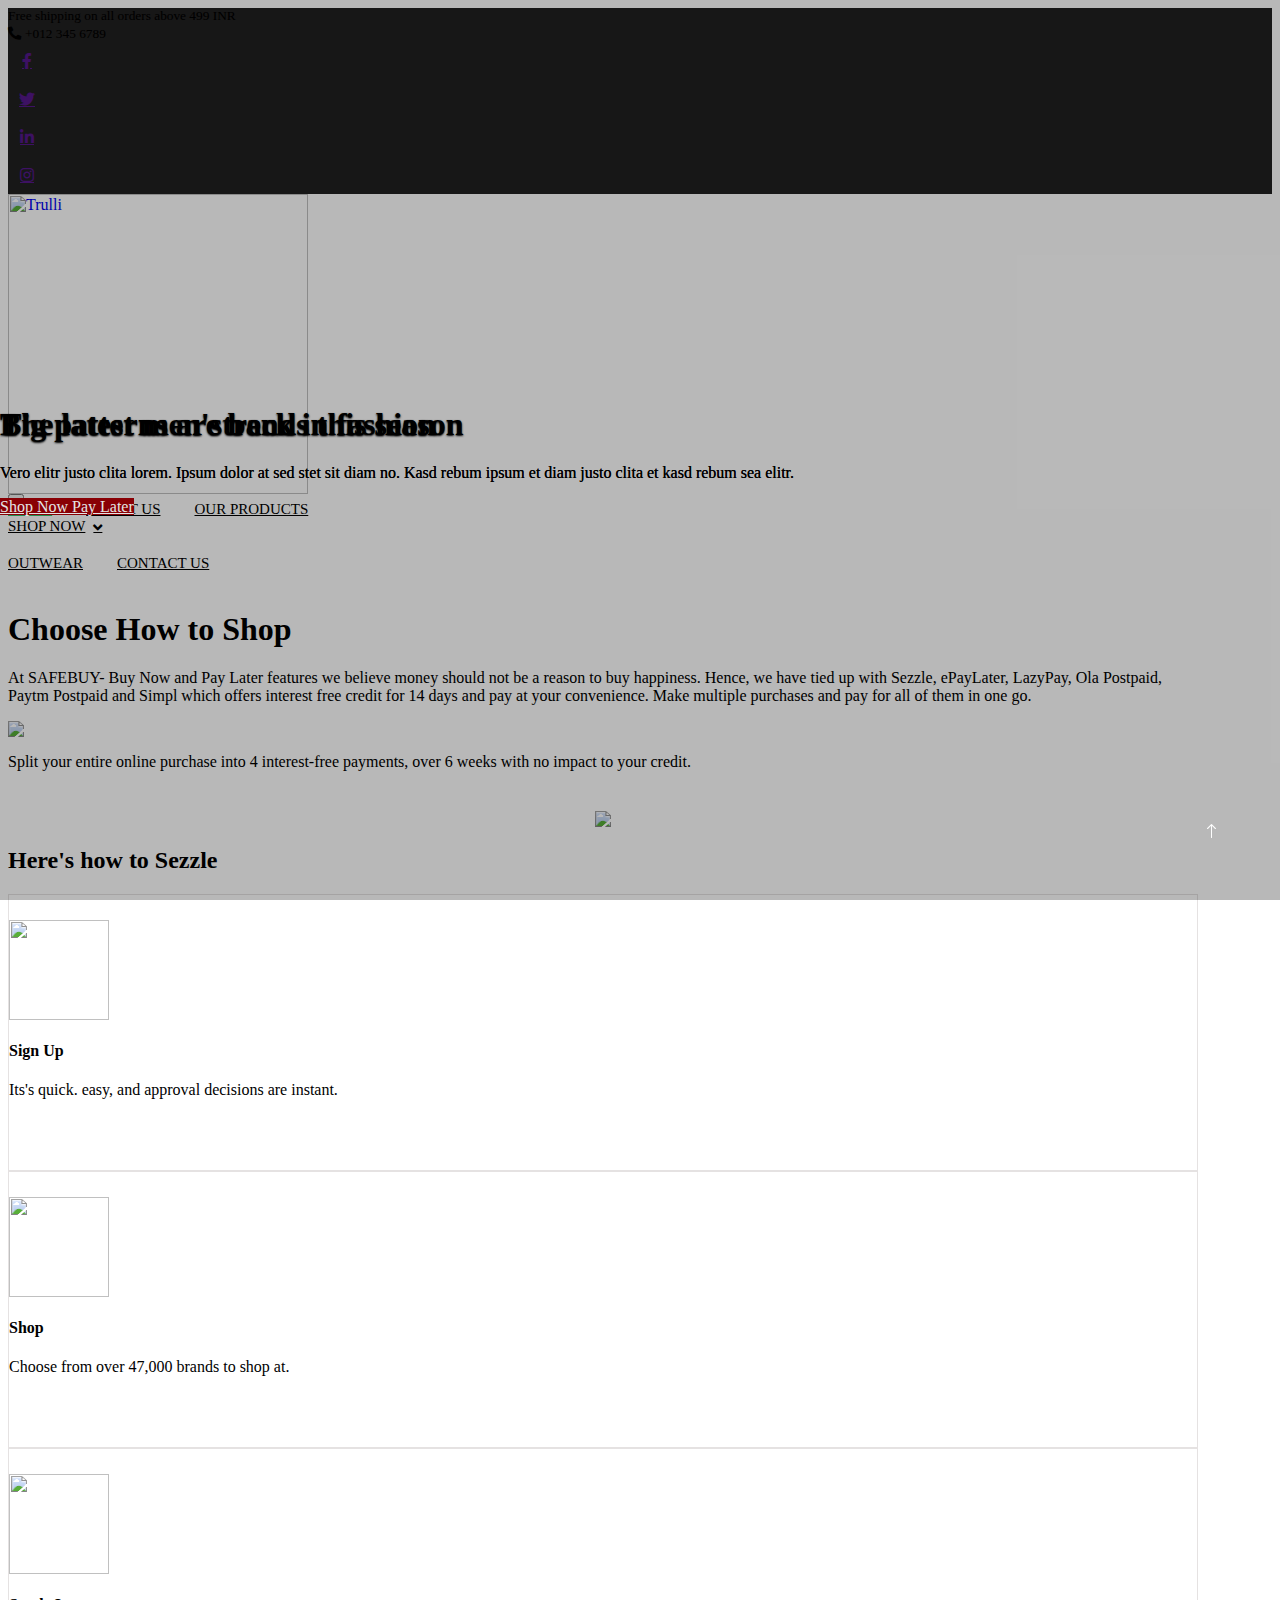
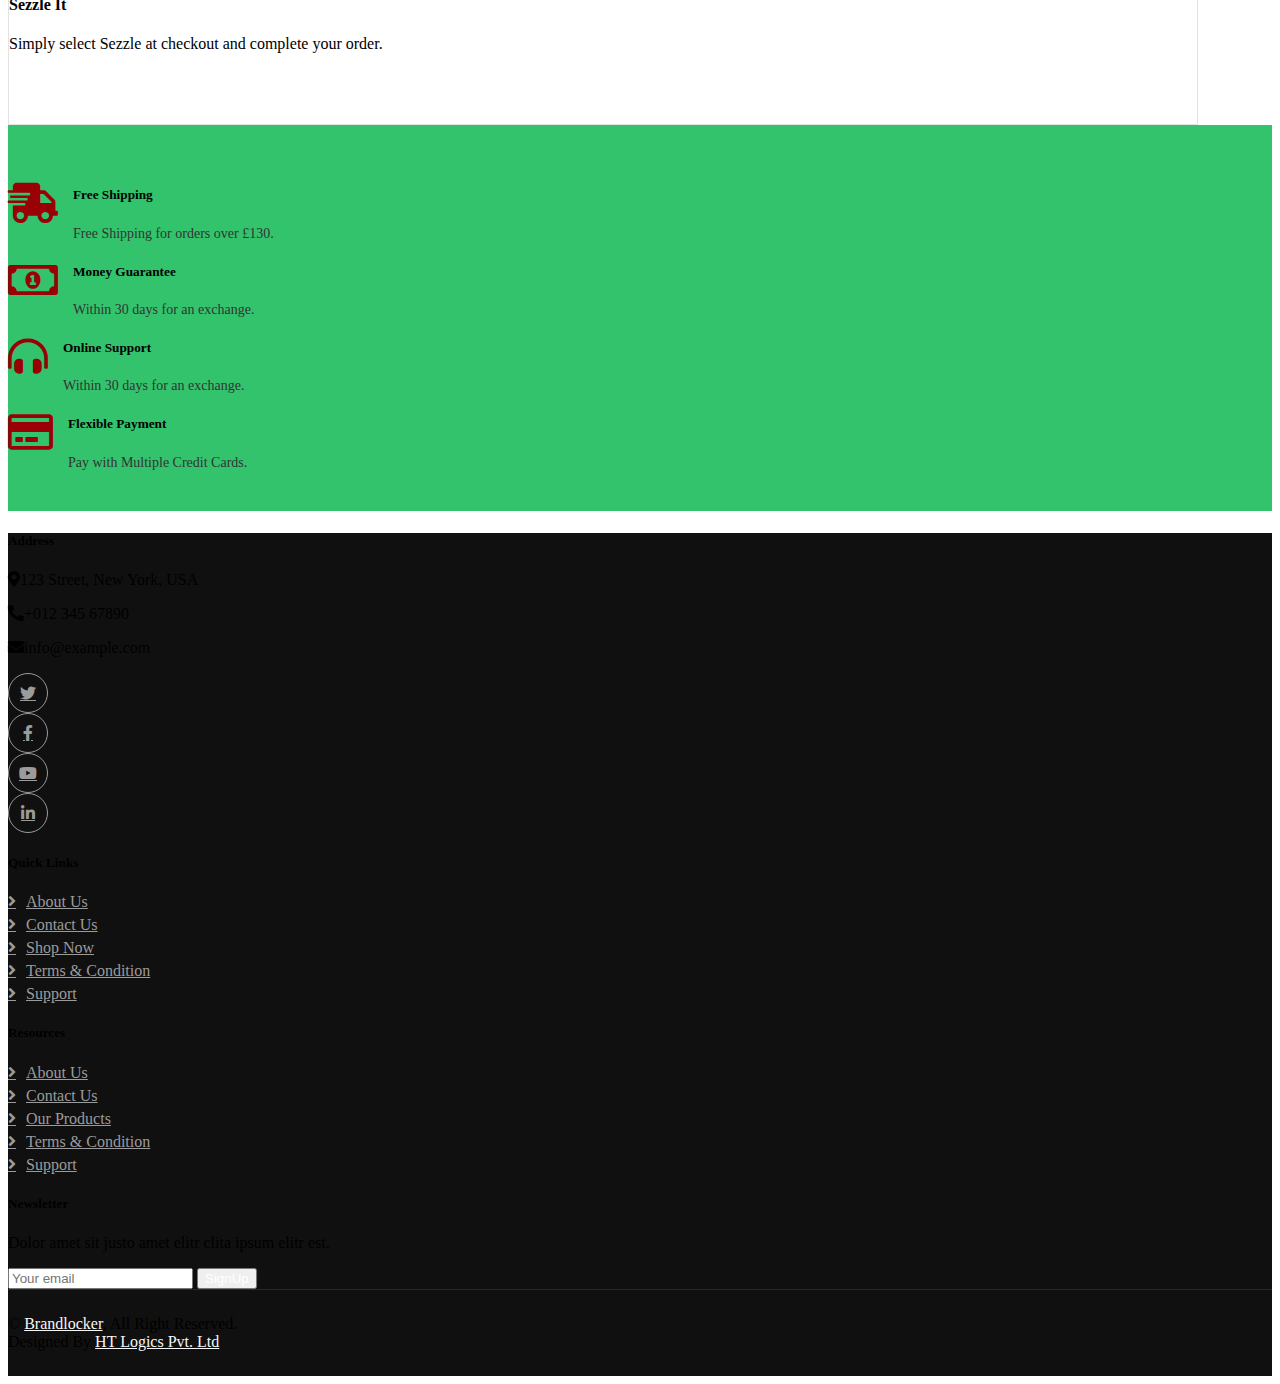
==== commit 71c757b2: "shop page" ====
--- a/index.html
+++ b/index.html
@@ -77,18 +77,18 @@
         </button>
         <div class="collapse navbar-collapse" id="navbarCollapse">
             <div class="navbar-nav ms-auto p-4 p-lg-0">
-                <a href="#" class="nav-item nav-link active">Home</a>
-                <a href="#" class="nav-item nav-link">About Us</a>
-                <a href="#" class="nav-item nav-link">Our Services</a>                
+                <a href="index.html" class="nav-item nav-link active">Home</a>
+                <a href="about-us.html" class="nav-item nav-link">About Us</a>
+                <a href="products.html" class="nav-item nav-link">Our Products</a>                
                 <div class="nav-item dropdown">
-                    <a href="#" class="nav-link dropdown-toggle" data-bs-toggle="dropdown">Shop Now</a>
+                    <a href="shop.html" class="nav-link dropdown-toggle" data-bs-toggle="dropdown">Shop Now</a>
                     <div class="dropdown-menu bg-light m-0">
                         <a href="#" class="dropdown-item">Men</a>
                         <a href="#" class="dropdown-item">Women</a>                       
                     </div>
                 </div>
-				<a href="#" class="nav-item nav-link">Outwear</a> 
-                <a href="#" class="nav-item nav-link">Contact Us</a>
+				<a href="outwear.html" class="nav-item nav-link">Outwear</a> 
+                <a href="contact-us.html" class="nav-item nav-link">Contact Us</a>
             </div>
             <a href="#" class="btn btn-primary rounded-0 py-4 px-lg-5 d-none d-lg-block">Sign Up/Login<i class="fa fa-arrow-right ms-3"></i></a>
         </div>
@@ -111,7 +111,7 @@
                             <div class="col-10 col-lg-8">
                                 <h1 class="display-2 text-white animated slideInDown">Big patterns are back in fashion</h1>
                                 <p class="fs-5 fw-medium text-white mb-4 pb-3">Vero elitr justo clita lorem. Ipsum dolor at sed stet sit diam no. Kasd rebum ipsum et diam justo clita et kasd rebum sea elitr.</p>
-                                <a href="" class="btn btn-primary rounded-pill py-3 px-5 animated slideInLeft">Shop Now Pay Later</a>
+                                <a href="" class="btn btn-primary red-btn rounded-pill py-3 px-5 animated slideInLeft">Shop Now Pay Later</a>
                             </div>
                         </div>
                     </div>
@@ -125,7 +125,7 @@
                             <div class="col-10 col-lg-8">
                                 <h1 class="display-2 text-white animated slideInDown">The latest men'strends this season</h1>
                                 <p class="fs-5 fw-medium text-white mb-4 pb-3">Vero elitr justo clita lorem. Ipsum dolor at sed stet sit diam no. Kasd rebum ipsum et diam justo clita et kasd rebum sea elitr.</p>
-                                <a href="" class="btn btn-primary rounded-pill py-3 px-5 animated slideInLeft">Shop Now Pay Later</a>
+                                <a href="" class="btn btn-primary red-btn rounded-pill py-3 px-5 animated slideInLeft">Shop Now Pay Later</a>
                             </div>
                         </div>
                     </div>
@@ -183,12 +183,12 @@
 		<div class="container px-lg-0">
             <div class="row g-0 mx-lg-0">
                
-                <div class="col-lg-12 about-text wow fadeIn" data-wow-delay="0.5s" style="visibility: visible; animation-delay: 0.5s; animation-name: fadeIn;">
+                <div class="col-lg-12 about-text py-5 wow fadeIn" data-wow-delay="0.5s" style="visibility: visible; animation-delay: 0.5s; animation-name: fadeIn;">
                     <div class="pe-lg-0 text-center">
                         
                         <h2 class="mb-4">Here's how to Sezzle</h2>
 						
-						<div class="row">
+						<div class="row py-5">
 						<div class="col-sm-4">
 						<div class="sezzle-box">
 						<img src="img/img1.jpg" class="icon-sezzle">
@@ -320,7 +320,7 @@
                     <h5 class="text-white mb-4">Resources</h5>
                     <a class="btn btn-link" href="">About Us</a>
                     <a class="btn btn-link" href="">Contact Us</a>
-                    <a class="btn btn-link" href="">Our Services</a>
+                    <a class="btn btn-link" href="">Our Products</a>
                     <a class="btn btn-link" href="">Terms &amp; Condition</a>
                     <a class="btn btn-link" href="">Support</a>
                 </div>
--- a/css/style.css
+++ b/css/style.css
@@ -322,7 +322,7 @@
     width: 0;
     height: 100%;
     top: 0;
-    background: var(--dark);
+    background: #62040ae0;
     transition: .5s;
 }
 
@@ -602,11 +602,7 @@
     background: rgb(50, 195, 108);
     padding: 40px 0px;
 }
-.sezle-banner img {
-    width: 50%;
-    box-shadow: rgb(216, 216, 216) 0px 6px 16px;
-    padding: 30px;
-}
+
 .sezle-banner {
     width: 100%;
     text-align: center;
@@ -634,9 +630,125 @@
     background: rgb(153, 1, 6);
     border-color: rgb(153, 1, 6);
 }
-section.home-content {
-    padding-bottom: 3em;
-}
+
 .banner h1 {
     text-shadow: rgb(0, 0, 0) 0px 1px 2px;
-}+}
+.sezzle-box {
+    background: #fff;
+    border: 1px solid #e5e2e2;
+    height: 250px;
+    padding-top: 25px;
+    cursor: pointer;
+}
+.sezzle-box:hover {
+    filter: drop-shadow(2px 4px 6px black); color: #000;
+}
+.sezzle-box:hover h4 {
+    color: #990106;
+}
+.inner-banner {
+    background-size: cover;
+    background-repeat: no-repeat;
+    background-position: center center;
+    padding: 100px 0;
+    position: relative; background-attachment:fixed;
+    z-index: 2;
+}
+.banner-title h1 {
+    text-align: center;
+    color: #fff;
+}
+section.inner-banner::before {
+    background: #141414;
+    position: absolute;
+    top: 0;
+    width: 100%;
+    height: 100%;
+    content: '';
+    z-index: -2;
+    opacity: .5;
+}
+
+
+.portfolio-img .img-fluid {
+    max-width: 100%;
+    height: auto;
+    width: 100%;
+}
+.contact-row {
+    margin-bottom: 40px;
+}
+.contact-box {
+    background: #F6F7F8;
+    text-align: center;
+    padding: 40px 20px;
+    color: #000;margin-bottom:10px;
+}
+.cont-icon i {
+    font-size: 30px;
+    background: #6b0002;
+    width: 70px;
+    height: 70px;
+    border-radius: 100px;
+    line-height: 70px;
+    color: #fff;
+}
+.cont-txt {
+    margin-top: 15px;
+}
+.contact-box:hover {
+    background: #6b0002;color: #fff;
+}
+.contact-box:hover i {
+    background: #fff;
+    color: #6b0002;
+}
+.left-sidebar {
+    background: #f1f1f1;
+}
+.left-sidebar h3 {
+    background: #32c36c;
+    color: #fff;
+    text-align: center;
+    padding: 10px 5px;
+}
+.left-sidebar ul.menu {
+    padding: 0;
+    margin: 0;
+    list-style: none;
+}
+.left-sidebar ul li {
+    border-bottom: 1px solid #ccc;
+    padding: 10px 20px;
+}
+.left-sidebar ul li:last-child {
+    border: none;
+}
+
+.left-sidebar ul li a {
+    color: #000;
+    font-weight: 500;
+}
+.left-sidebar ul li:hover {
+    background: #990106;
+}
+.left-sidebar ul li:hover a {
+    color: #fff;
+}
+
+
+
+@media(min-width:320px) and (max-width:767px){
+	html, body { overflow-x: hidden;}
+	.navbar-brand img { width: 150px;}
+	.red-btn { padding: 7px 20px !important; font-size:12px;}
+	.banner h1 { font-size: 20px;}
+	.header-carousel .owl-dots {display:none !important;}
+	.header-carousel .owl-carousel-item p {font-size:12px !important; margin-bottom:0 !important;}
+	.header-carousel .owl-carousel-item {min-height:200px;}
+	.sezzle-logo img, .sezle-banner img {width:100%;}
+	.sezzle-box {height: auto; padding: 20px; margin-bottom: 15px;}
+	.icon-flex { margin: 15px 0;}
+}
+
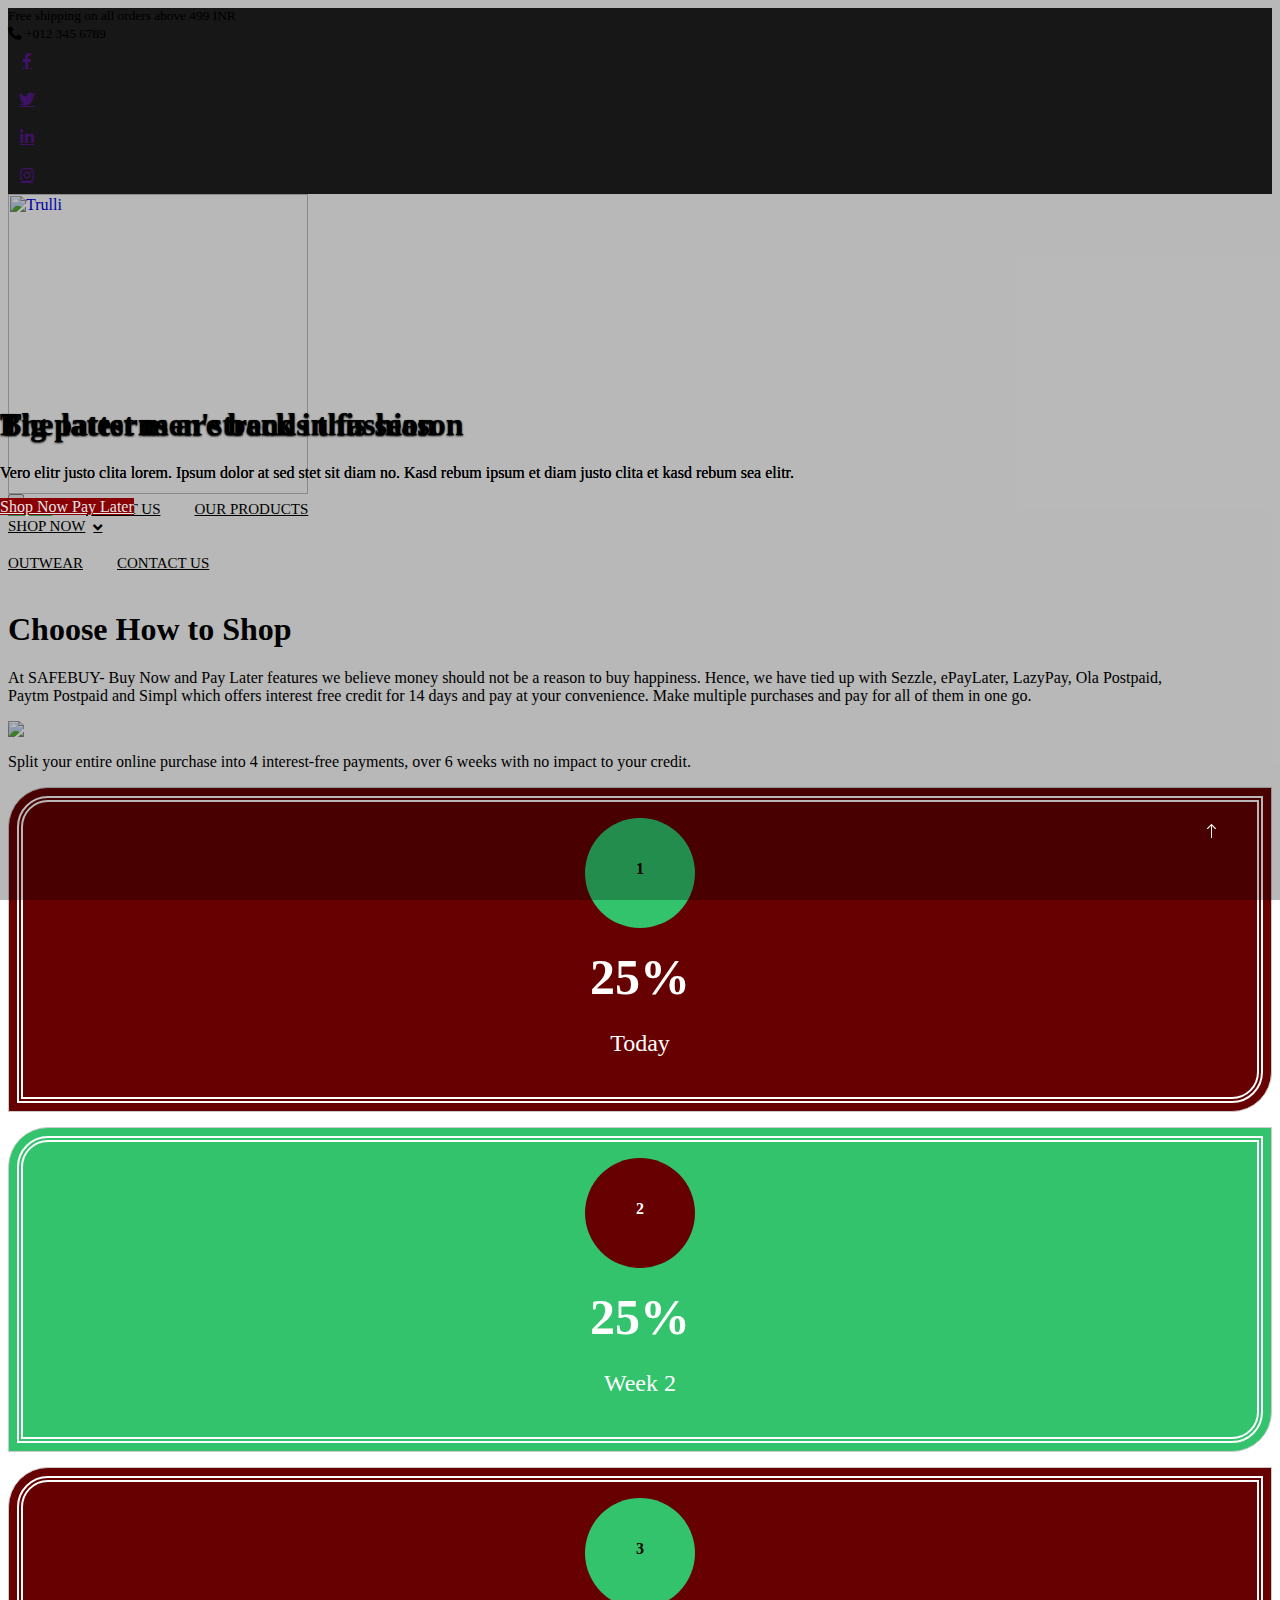
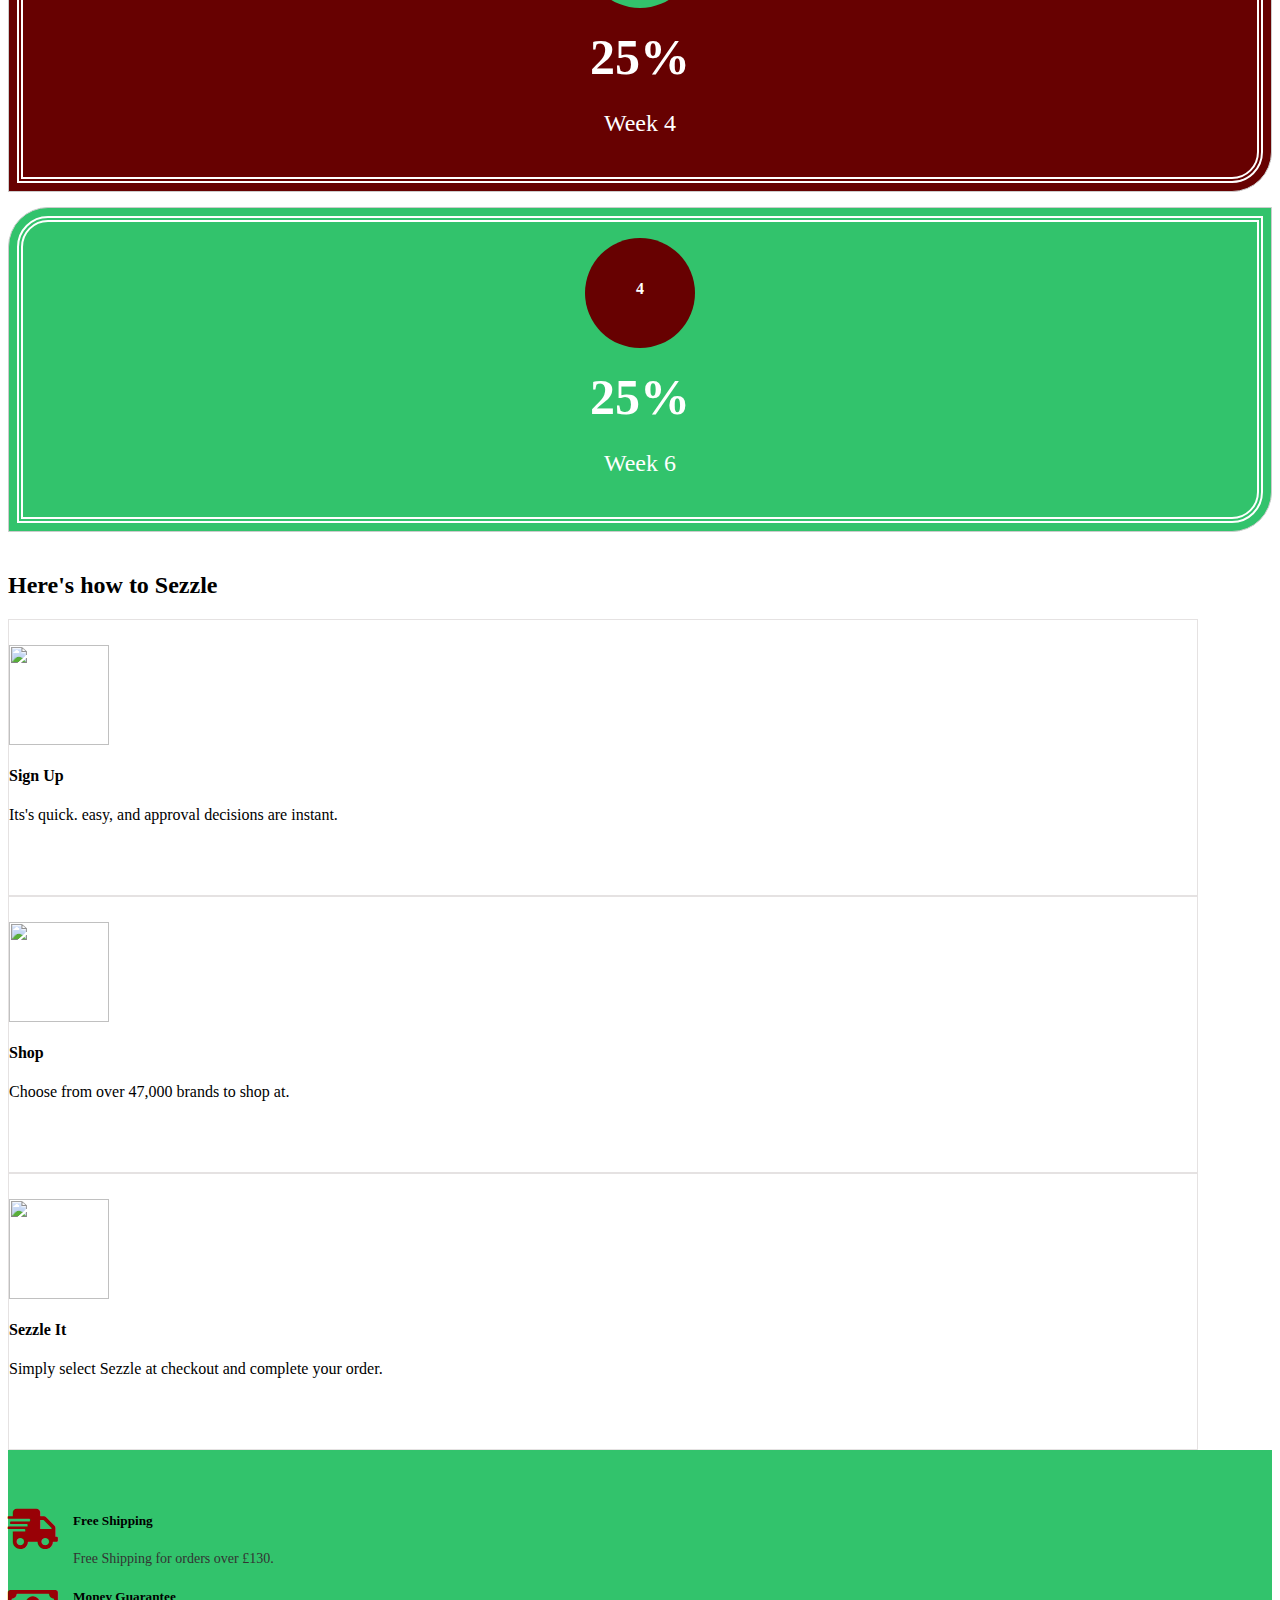
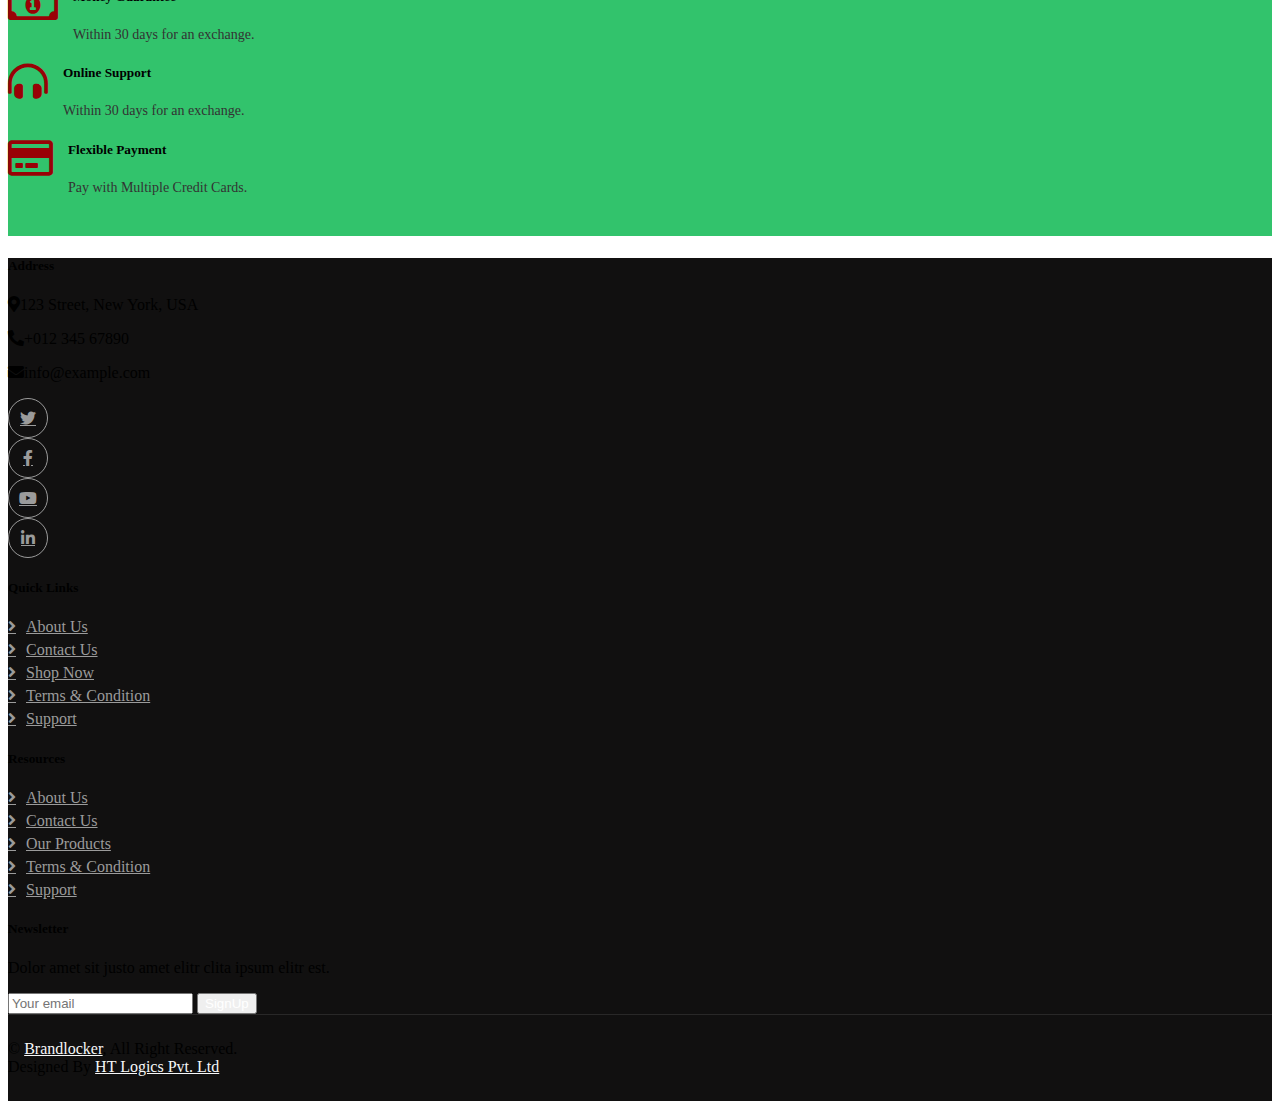
==== commit 4e4d0fe3: "changes on home page" ====
--- a/index.html
+++ b/index.html
@@ -170,13 +170,60 @@
 						<p>Split your entire online purchase into 4 interest-free payments, over 6 weeks with no impact to your credit.</p>
 						</div>
                        
-                        <div class="sezle-banner">
+                       <!-- <div class="sezle-banner">
 						
 						<img src="img/installment-img.png" class="banner-img">
-						</div>
-                    </div>
-                </div>
-            </div>
+						</div>-->
+                    </div>
+                </div>
+            </div>
+			
+			
+			<div class="row home-icon-row">
+			<div class="col-sm-3">
+			<div class="box-4 box1">
+			<div class="iocn-circle"><h4>1</h4></div>
+			<div class="cont-row">
+			<h2>25%</h2>
+			<p>Today</p>
+			</div>
+			</div>
+			</div>
+			
+			<div class="col-sm-3">
+			<div class="box-4 box2">
+			<div class="iocn-circle"><h4>2</h4></div>
+			<div class="cont-row">
+			<h2>25%</h2>
+			<p>Week 2</p>
+			</div>
+			</div>
+			</div>
+			
+			<div class="col-sm-3">
+			<div class="box-4 box1">
+			<div class="iocn-circle"><h4>3</h4></div>
+			<div class="cont-row">
+			<h2>25%</h2>
+			<p>Week 4</p>
+			</div>
+			</div>
+			</div>
+			
+			<div class="col-sm-3">
+			<div class="box-4 box2">
+			<div class="iocn-circle"><h4>4</h4></div>
+			<div class="cont-row">
+			<h2>25%</h2>
+			<p>Week 6</p>
+			</div>
+			</div>
+			</div>
+			
+			
+			</div>
+			
+			
         </div>
 		
 		
--- a/css/style.css
+++ b/css/style.css
@@ -736,9 +736,52 @@
 .left-sidebar ul li:hover a {
     color: #fff;
 }
-
-
-
+.home-icon-row {
+    margin-bottom: 40px;
+}
+.box-4 {
+    text-align: center;
+    border: 1px solid #ccc;
+    padding: 30px;
+    border-radius: 40px 0 40px 0;
+    outline-offset: -15px;
+    outline: 6px double #fff;margin-bottom: 15px;
+}
+.box1 {
+    background: #670101;
+}
+.box2 {
+    background: #32c36c;
+}
+.iocn-circle {
+    background: #fff;
+    width: 70px;
+    height: 70px;
+    padding: 20px;
+    margin: 0 auto;
+    border-radius: 100px;
+}
+.cont-row h2 {
+    color: #fff;
+    font-size: 50px;
+    margin: 20px 0 10px ;
+}
+.cont-row p {
+    color: #fff;
+    font-size: 24px;
+}
+.box-4:hover {
+    filter: drop-shadow(2px 4px 6px black);
+}
+.box1 .iocn-circle {
+    background: #32c36c;
+}
+.box2 .iocn-circle {
+    background: #670101;
+}
+.box2 .iocn-circle h4 {
+    color: #fff;
+}
 @media(min-width:320px) and (max-width:767px){
 	html, body { overflow-x: hidden;}
 	.navbar-brand img { width: 150px;}
